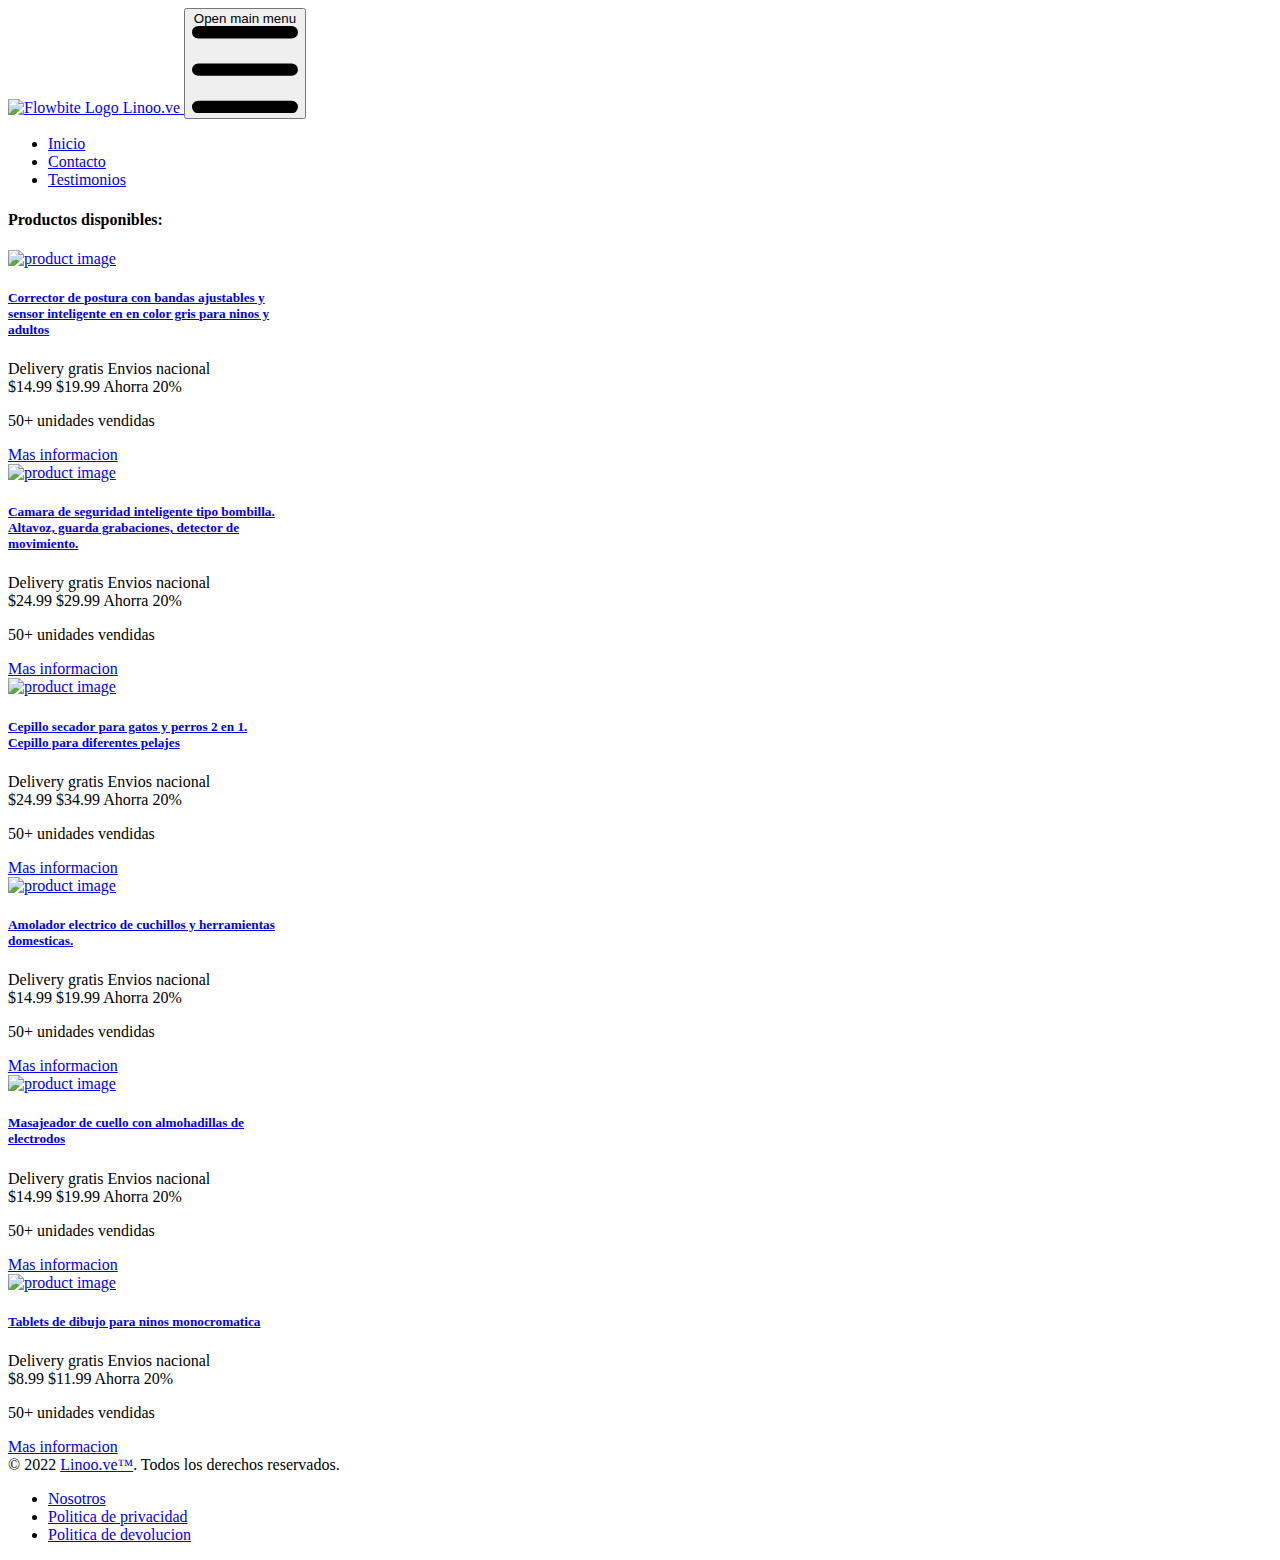
==== index.html @ f4a930b3 "v1 prototype linoove.com" ====
<!DOCTYPE html>
<html lang="en">
  <head>
    <meta charset="UTF-8" />
    <meta http-equiv="X-UA-Compatible" content="IE=edge" />
    <meta name="viewport" content="width=device-width, initial-scale=1.0" />
    <title>Linoo.ve | Tienda Online en Venezuela</title>

    <!--
    - favicon
  -->
    <link
      rel="shortcut icon"
      href="./assets/images/logo/favicon.ico"
      type="image/x-icon"
    />

    <!--
    - google font link
  -->
    <link rel="preconnect" href="https://fonts.googleapis.com" />
    <link rel="preconnect" href="https://fonts.gstatic.com" crossorigin />
    <link
      href="https://fonts.googleapis.com/css2?family=Poppins:wght@300;400;500;600;700;800;900&display=swap"
      rel="stylesheet"
    />
  </head>
  <body>
    <header>
      <nav class="bg-white border-gray-200 dark:bg-gray-900">
        <div
          class="max-w-screen-xl flex flex-wrap items-center justify-between mx-auto p-4"
        >
          <a
            href="https://flowbite.com/"
            class="flex items-center space-x-3 rtl:space-x-reverse"
          >
            <img
              src="assets/images/logo/logo_letters.png"
              class="h-5"
              alt="Flowbite Logo"
            />
            <span
              class="self-center text-2xl font-semibold whitespace-nowrap dark:text-white"
              >Linoo.ve</span
            >
          </a>
          <button
            data-collapse-toggle="navbar-default"
            type="button"
            class="inline-flex items-center p-2 w-10 h-10 justify-center text-sm text-gray-500 rounded-lg md:hidden hover:bg-gray-100 focus:outline-none focus:ring-2 focus:ring-gray-200 dark:text-gray-400 dark:hover:bg-gray-700 dark:focus:ring-gray-600"
            aria-controls="navbar-default"
            aria-expanded="false"
          >
            <span class="sr-only">Open main menu</span>
            <svg
              class="w-5 h-5"
              aria-hidden="true"
              xmlns="http://www.w3.org/2000/svg"
              fill="none"
              viewBox="0 0 17 14"
            >
              <path
                stroke="currentColor"
                stroke-linecap="round"
                stroke-linejoin="round"
                stroke-width="2"
                d="M1 1h15M1 7h15M1 13h15"
              />
            </svg>
          </button>
          <div class="hidden w-full md:block md:w-auto" id="navbar-default">
            <ul
              class="font-medium flex flex-col p-4 md:p-0 mt-4 border border-gray-100 rounded-lg bg-gray-50 md:flex-row md:space-x-8 rtl:space-x-reverse md:mt-0 md:border-0 md:bg-white dark:bg-gray-800 md:dark:bg-gray-900 dark:border-gray-700"
            >
              <li>
                <a
                  href="#"
                  class="block py-2 px-3 text-white bg-blue-700 rounded md:bg-transparent md:text-blue-700 md:p-0 dark:text-white md:dark:text-blue-500"
                  aria-current="page"
                  >Inicio</a
                >
              </li>
              <li>
                <a
                  href="#"
                  class="block py-2 px-3 text-gray-900 rounded hover:bg-gray-100 md:hover:bg-transparent md:border-0 md:hover:text-blue-700 md:p-0 dark:text-white md:dark:hover:text-blue-500 dark:hover:bg-gray-700 dark:hover:text-white md:dark:hover:bg-transparent"
                  >Contacto</a
                >
              </li>
              <li>
                <a
                  href="#"
                  class="block py-2 px-3 text-gray-900 rounded hover:bg-gray-100 md:hover:bg-transparent md:border-0 md:hover:text-blue-700 md:p-0 dark:text-white md:dark:hover:text-blue-500 dark:hover:bg-gray-700 dark:hover:text-white md:dark:hover:bg-transparent"
                  >Testimonios</a
                >
              </li>
            </ul>
          </div>
        </div>
      </nav>
    </header>

    <div content>
      <div
        class="max-w-screen-xl flex flex-wrap items-center justify-between mx-auto mt-5 px-4"
      >
        <h4 class="text-2xl text-black font-bold">Productos disponibles:</h4>
      </div>
      <div class="flex flex-wrap justify-center">
        <div
          class="w-full flex p-1 max-w-sm m-4 bg-white border border-gray-200 rounded-lg shadow dark:bg-gray-800 dark:border-gray-700"
        >
          <div class="my-auto px-1" image>
            <a href="#">
              <img
                class="rounded-t-lg"
                src="assets/images/products/banda_bg.png"
                alt="product image"
                width="120"
              />
            </a>
          </div>

          <div class="" content>
            <a href="#">
              <h5
                class="text-sm font-semibold tracking-tight text-gray-900 dark:text-white"
                style="
                  max-width: 270px;
                  max-height: 62px;
                  overflow: hidden;
                  text-overflow: ellipsis;
                  white-space: normal;
                "
              >
                Corrector de postura con bandas ajustables y sensor inteligente
                en en color gris para ninos y adultos
              </h5>
            </a>

            <div class="my-1" badgets>
              <span
                class="bg-blue-100 text-blue-800 text-xs font-medium px-2.5 py-0.5 rounded dark:bg-blue-900 dark:text-blue-300"
                >Delivery gratis</span
              >
              <span
                class="bg-gray-100 text-gray-800 text-xs font-medium px-2.5 py-0.5 rounded dark:bg-gray-700 dark:text-gray-300"
                >Envios nacional</span
              >
            </div>

            <div class="flex items-center justify-between my-1" prices>
              <div>
                <span class="text-2xl font-bold text-gray-900 dark:text-white"
                  >$14.99</span
                >
                <span
                  class="text-xs text-decoration-line: line-through text-gray-900 dark:text-white"
                  >$19.99</span
                >
                <span
                  class="bg-green-100 text-green-800 text-xs font-medium me-2 px-2.5 py-0.5 rounded dark:bg-green-900 dark:text-green-300"
                  >Ahorra 20%</span
                >
              </div>
            </div>
            <p class="text-xs text-gray-900 dark:text-white">
              50+ unidades vendidas
            </p>
            <div class="my-2" cta>
              <a
                href="#"
                class="text-black text-xs px-3 py-1.5 bg-yellow-300 rounded-lg hover:bg-yellow-300"
                >Mas informacion</a
              >
            </div>
          </div>
        </div>
        <div
          class="w-full flex p-1 max-w-sm m-4 bg-white border border-gray-200 rounded-lg shadow dark:bg-gray-800 dark:border-gray-700"
        >
          <div class="my-auto px-1" image>
            <a href="#">
              <img
                class="rounded-t-lg"
                src="assets/images/products/camara_bombillo_bg_.png"
                alt="product image"
                width="120"
              />
            </a>
          </div>

          <div class="" content>
            <a href="#">
              <h5
                class="text-sm font-semibold tracking-tight text-gray-900 dark:text-white"
                style="
                  max-width: 270px;
                  max-height: 62px;
                  overflow: hidden;
                  text-overflow: ellipsis;
                  white-space: normal;
                "
              >
                Camara de seguridad inteligente tipo bombilla. Altavoz, guarda
                grabaciones, detector de movimiento.
              </h5>
            </a>

            <div class="my-1" badgets>
              <span
                class="bg-blue-100 text-blue-800 text-xs font-medium px-2.5 py-0.5 rounded dark:bg-blue-900 dark:text-blue-300"
                >Delivery gratis</span
              >
              <span
                class="bg-gray-100 text-gray-800 text-xs font-medium px-2.5 py-0.5 rounded dark:bg-gray-700 dark:text-gray-300"
                >Envios nacional</span
              >
            </div>

            <div class="flex items-center justify-between my-1" prices>
              <div>
                <span class="text-2xl font-bold text-gray-900 dark:text-white"
                  >$24.99</span
                >
                <span
                  class="text-xs text-decoration-line: line-through text-gray-900 dark:text-white"
                  >$29.99</span
                >
                <span
                  class="bg-green-100 text-green-800 text-xs font-medium me-2 px-2.5 py-0.5 rounded dark:bg-green-900 dark:text-green-300"
                  >Ahorra 20%</span
                >
              </div>
            </div>
            <p class="text-xs text-gray-900 dark:text-white">
              50+ unidades vendidas
            </p>
            <div class="my-2" cta>
              <a
                href="#"
                class="text-black text-xs px-3 py-1.5 bg-yellow-300 rounded-lg hover:bg-yellow-300"
                >Mas informacion</a
              >
            </div>
          </div>
        </div>
        <div
          class="w-full flex p-1 max-w-sm m-4 bg-white border border-gray-200 rounded-lg shadow dark:bg-gray-800 dark:border-gray-700"
        >
          <div class="my-auto px-1" image>
            <a href="#">
              <img
                class="rounded-t-lg"
                src="assets/images/products/secador_bg_.png"
                alt="product image"
                width="120"
              />
            </a>
          </div>

          <div class="" content>
            <a href="#">
              <h5
                class="text-sm font-semibold tracking-tight text-gray-900 dark:text-white"
                style="
                  max-width: 270px;
                  max-height: 62px;
                  overflow: hidden;
                  text-overflow: ellipsis;
                  white-space: normal;
                "
              >
                Cepillo secador para gatos y perros 2 en 1. Cepillo para
                diferentes pelajes
              </h5>
            </a>

            <div class="my-1" badgets>
              <span
                class="bg-blue-100 text-blue-800 text-xs font-medium px-2.5 py-0.5 rounded dark:bg-blue-900 dark:text-blue-300"
                >Delivery gratis</span
              >
              <span
                class="bg-gray-100 text-gray-800 text-xs font-medium px-2.5 py-0.5 rounded dark:bg-gray-700 dark:text-gray-300"
                >Envios nacional</span
              >
            </div>

            <div class="flex items-center justify-between my-1" prices>
              <div>
                <span class="text-2xl font-bold text-gray-900 dark:text-white"
                  >$24.99</span
                >
                <span
                  class="text-xs text-decoration-line: line-through text-gray-900 dark:text-white"
                  >$34.99</span
                >
                <span
                  class="bg-green-100 text-green-800 text-xs font-medium me-2 px-2.5 py-0.5 rounded dark:bg-green-900 dark:text-green-300"
                  >Ahorra 20%</span
                >
              </div>
            </div>
            <p class="text-xs text-gray-900 dark:text-white">
              50+ unidades vendidas
            </p>
            <div class="my-2" cta>
              <a
                href="#"
                class="text-black text-xs px-3 py-1.5 bg-yellow-300 rounded-lg hover:bg-yellow-300"
                >Mas informacion</a
              >
            </div>
          </div>
        </div>
        <div
          class="w-full flex p-1 max-w-sm m-4 bg-white border border-gray-200 rounded-lg shadow dark:bg-gray-800 dark:border-gray-700"
        >
          <div class="my-auto px-1" image>
            <a href="#">
              <img
                class="rounded-t-lg"
                src="assets/images/products/amolador_.png"
                alt="product image"
                width="120"
              />
            </a>
          </div>

          <div class="" content>
            <a href="#">
              <h5
                class="text-sm font-semibold tracking-tight text-gray-900 dark:text-white"
                style="
                  max-width: 270px;
                  max-height: 62px;
                  overflow: hidden;
                  text-overflow: ellipsis;
                  white-space: normal;
                "
              >
                Amolador electrico de cuchillos y herramientas domesticas.
              </h5>
            </a>

            <div class="my-1" badgets>
              <span
                class="bg-blue-100 text-blue-800 text-xs font-medium px-2.5 py-0.5 rounded dark:bg-blue-900 dark:text-blue-300"
                >Delivery gratis</span
              >
              <span
                class="bg-gray-100 text-gray-800 text-xs font-medium px-2.5 py-0.5 rounded dark:bg-gray-700 dark:text-gray-300"
                >Envios nacional</span
              >
            </div>

            <div class="flex items-center justify-between my-1" prices>
              <div>
                <span class="text-2xl font-bold text-gray-900 dark:text-white"
                  >$14.99</span
                >
                <span
                  class="text-xs text-decoration-line: line-through text-gray-900 dark:text-white"
                  >$19.99</span
                >
                <span
                  class="bg-green-100 text-green-800 text-xs font-medium me-2 px-2.5 py-0.5 rounded dark:bg-green-900 dark:text-green-300"
                  >Ahorra 20%</span
                >
              </div>
            </div>
            <p class="text-xs text-gray-900 dark:text-white">
              50+ unidades vendidas
            </p>
            <div class="my-2" cta>
              <a
                href="#"
                class="text-black text-xs px-3 py-1.5 bg-yellow-300 rounded-lg hover:bg-yellow-300"
                >Mas informacion</a
              >
            </div>
          </div>
        </div>
        <div
          class="w-full flex p-1 max-w-sm m-4 bg-white border border-gray-200 rounded-lg shadow dark:bg-gray-800 dark:border-gray-700"
        >
          <div class="my-auto px-1" image>
            <a href="#">
              <img
                class="rounded-t-lg"
                src="assets/images/products/aliba_massager-bg_.png"
                alt="product image"
                width="120"
              />
            </a>
          </div>

          <div class="" content>
            <a href="#">
              <h5
                class="text-sm font-semibold tracking-tight text-gray-900 dark:text-white"
                style="
                  max-width: 270px;
                  max-height: 62px;
                  overflow: hidden;
                  text-overflow: ellipsis;
                  white-space: normal;
                "
              >
                Masajeador de cuello con almohadillas de electrodos
              </h5>
            </a>

            <div class="my-1" badgets>
              <span
                class="bg-blue-100 text-blue-800 text-xs font-medium px-2.5 py-0.5 rounded dark:bg-blue-900 dark:text-blue-300"
                >Delivery gratis</span
              >
              <span
                class="bg-gray-100 text-gray-800 text-xs font-medium px-2.5 py-0.5 rounded dark:bg-gray-700 dark:text-gray-300"
                >Envios nacional</span
              >
            </div>

            <div class="flex items-center justify-between my-1" prices>
              <div>
                <span class="text-2xl font-bold text-gray-900 dark:text-white"
                  >$14.99</span
                >
                <span
                  class="text-xs text-decoration-line: line-through text-gray-900 dark:text-white"
                  >$19.99</span
                >
                <span
                  class="bg-green-100 text-green-800 text-xs font-medium me-2 px-2.5 py-0.5 rounded dark:bg-green-900 dark:text-green-300"
                  >Ahorra 20%</span
                >
              </div>
            </div>
            <p class="text-xs text-gray-900 dark:text-white">
              50+ unidades vendidas
            </p>
            <div class="my-2" cta>
              <a
                href="#"
                class="text-black text-xs px-3 py-1.5 bg-yellow-300 rounded-lg hover:bg-yellow-300"
                >Mas informacion</a
              >
            </div>
          </div>
        </div>
        <div
          class="w-full flex p-1 max-w-sm m-4 bg-white border border-gray-200 rounded-lg shadow dark:bg-gray-800 dark:border-gray-700"
        >
          <div class="my-auto px-1" image>
            <a href="#">
              <img
                class="rounded-t-lg"
                src="assets/images/products/tablets_color_bg_.png"
                alt="product image"
                width="120"
              />
            </a>
          </div>

          <div class="" content>
            <a href="#">
              <h5
                class="text-sm font-semibold tracking-tight text-gray-900 dark:text-white"
                style="
                  max-width: 270px;
                  max-height: 62px;
                  overflow: hidden;
                  text-overflow: ellipsis;
                  white-space: normal;
                "
              >
                Tablets de dibujo para ninos monocromatica
              </h5>
            </a>

            <div class="my-1" badgets>
              <span
                class="bg-blue-100 text-blue-800 text-xs font-medium px-2.5 py-0.5 rounded dark:bg-blue-900 dark:text-blue-300"
                >Delivery gratis</span
              >
              <span
                class="bg-gray-100 text-gray-800 text-xs font-medium px-2.5 py-0.5 rounded dark:bg-gray-700 dark:text-gray-300"
                >Envios nacional</span
              >
            </div>

            <div class="flex items-center justify-between my-1" prices>
              <div>
                <span class="text-2xl font-bold text-gray-900 dark:text-white"
                  >$8.99</span
                >
                <span
                  class="text-xs text-decoration-line: line-through text-gray-900 dark:text-white"
                  >$11.99</span
                >
                <span
                  class="bg-green-100 text-green-800 text-xs font-medium me-2 px-2.5 py-0.5 rounded dark:bg-green-900 dark:text-green-300"
                  >Ahorra 20%</span
                >
              </div>
            </div>
            <p class="text-xs text-gray-900 dark:text-white">
              50+ unidades vendidas
            </p>
            <div class="my-2" cta>
              <a
                href="#"
                class="text-black text-xs px-3 py-1.5 bg-yellow-300 rounded-lg hover:bg-yellow-300"
                >Mas informacion</a
              >
            </div>
          </div>
        </div>
      </div>
    </div>

    <footer class="bg-white rounded-lg shadow m-4 dark:bg-gray-800">
      <div
        class="w-full mx-auto max-w-screen-xl p-4 md:flex md:items-center md:justify-between"
      >
        <span class="text-sm text-gray-500 sm:text-center dark:text-gray-400"
          >© 2022
          <a href="https://flowbite.com/" class="hover:underline">Linoo.ve™</a>.
          Todos los derechos reservados.
        </span>
        <ul
          class="flex flex-wrap items-center mt-3 text-sm font-medium text-gray-500 dark:text-gray-400 sm:mt-0"
        >
          <li>
            <a href="#" class="hover:underline me-4 md:me-6">Nosotros</a>
          </li>
          <li>
            <a href="#" class="hover:underline me-4 md:me-6"
              >Politica de privacidad</a
            >
          </li>
          <li>
            <a href="#" class="hover:underline me-4 md:me-6"
              >Politica de devolucion</a
            >
          </li>
        </ul>
      </div>
    </footer>

    <!--
    - custom js link
  -->
    <script src="./assets/js/script.js"></script>
    <script src="https://cdn.tailwindcss.com"></script>
    <script src="https://cdn.jsdelivr.net/npm/flowbite@2.4.1/dist/flowbite.min.js"></script>
    <link
      href="https://cdn.jsdelivr.net/npm/flowbite@2.4.1/dist/flowbite.min.css"
      rel="stylesheet"
    />
  </body>
</html>
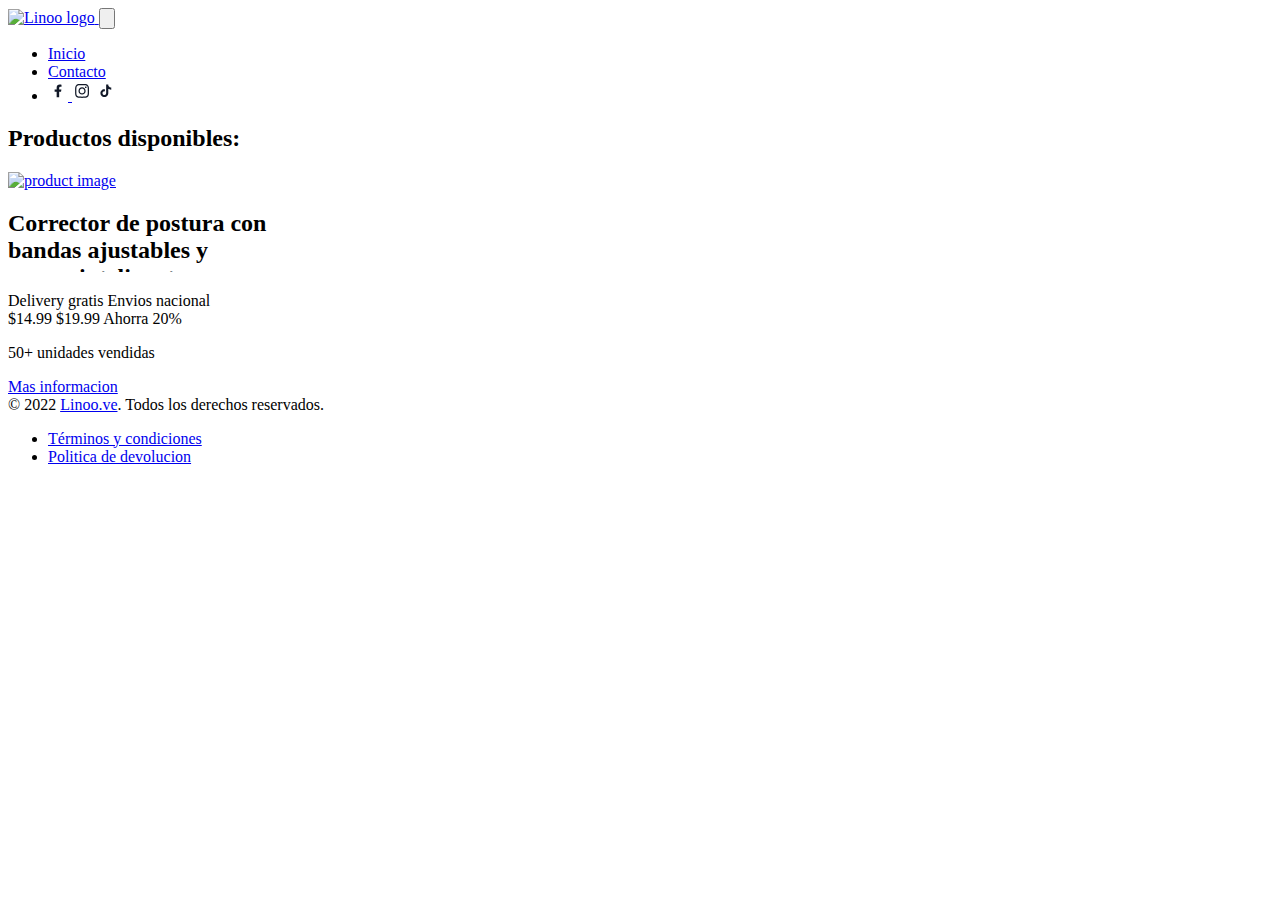
==== commit 5258acbf: "V1: Finish sale page template, add t&c and product warranties pages, add loading skeleton with css" ====
--- a/index.html
+++ b/index.html
@@ -5,15 +5,6 @@
     <meta http-equiv="X-UA-Compatible" content="IE=edge" />
     <meta name="viewport" content="width=device-width, initial-scale=1.0" />
     <title>Linoo.ve | Tienda Online en Venezuela</title>
-
-    <!--
-    - favicon
-  -->
-    <link
-      rel="shortcut icon"
-      href="./assets/images/logo/favicon.ico"
-      type="image/x-icon"
-    />
 
     <!--
     - google font link
@@ -31,20 +22,15 @@
         <div
           class="max-w-screen-xl flex flex-wrap items-center justify-between mx-auto p-4"
         >
-          <a
-            href="https://flowbite.com/"
-            class="flex items-center space-x-3 rtl:space-x-reverse"
-          >
+          <!-- logo -->
+          <a href="/" class="flex items-center space-x-3 rtl:space-x-reverse">
             <img
-              src="assets/images/logo/logo_letters.png"
+              src="https://scontent.fccs10-1.fna.fbcdn.net/v/t39.30808-6/450692278_485737174150841_1643186402519871560_n.jpg?stp=cp0_dst-jpg&_nc_cat=101&ccb=1-7&_nc_sid=127cfc&_nc_ohc=oYuzrKq-YZMQ7kNvgGIhjiB&_nc_ht=scontent.fccs10-1.fna&oh=00_AYDCMJZ0WfYRRlW9KRM4dMqp8yd5pve9bhNc6DuuOcKySA&oe=6695BC8B"
               class="h-5"
-              alt="Flowbite Logo"
+              alt="Linoo logo"
             />
-            <span
-              class="self-center text-2xl font-semibold whitespace-nowrap dark:text-white"
-              >Linoo.ve</span
-            >
           </a>
+          <!-- burger menu button -->
           <button
             data-collapse-toggle="navbar-default"
             type="button"
@@ -52,7 +38,6 @@
             aria-controls="navbar-default"
             aria-expanded="false"
           >
-            <span class="sr-only">Open main menu</span>
             <svg
               class="w-5 h-5"
               aria-hidden="true"
@@ -70,12 +55,13 @@
             </svg>
           </button>
           <div class="hidden w-full md:block md:w-auto" id="navbar-default">
+            <!-- menu links -->
             <ul
-              class="font-medium flex flex-col p-4 md:p-0 mt-4 border border-gray-100 rounded-lg bg-gray-50 md:flex-row md:space-x-8 rtl:space-x-reverse md:mt-0 md:border-0 md:bg-white dark:bg-gray-800 md:dark:bg-gray-900 dark:border-gray-700"
+              class="font-medium flex flex-col p-4 md:p-0 mt-4 border border-gray-100 rounded-lg bg-gray-50 md:flex-row md:space-x-4 rtl:space-x-reverse md:mt-0 md:border-0 md:bg-white dark:bg-gray-800 md:dark:bg-gray-900 dark:border-gray-700"
             >
               <li>
                 <a
-                  href="#"
+                  href="/"
                   class="block py-2 px-3 text-white bg-blue-700 rounded md:bg-transparent md:text-blue-700 md:p-0 dark:text-white md:dark:text-blue-500"
                   aria-current="page"
                   >Inicio</a
@@ -83,17 +69,72 @@
               </li>
               <li>
                 <a
-                  href="#"
+                  href="https://api.whatsapp.com/send?phone=584127111473"
                   class="block py-2 px-3 text-gray-900 rounded hover:bg-gray-100 md:hover:bg-transparent md:border-0 md:hover:text-blue-700 md:p-0 dark:text-white md:dark:hover:text-blue-500 dark:hover:bg-gray-700 dark:hover:text-white md:dark:hover:bg-transparent"
                   >Contacto</a
                 >
               </li>
+              <!-- social media links -->
               <li>
-                <a
-                  href="#"
-                  class="block py-2 px-3 text-gray-900 rounded hover:bg-gray-100 md:hover:bg-transparent md:border-0 md:hover:text-blue-700 md:p-0 dark:text-white md:dark:hover:text-blue-500 dark:hover:bg-gray-700 dark:hover:text-white md:dark:hover:bg-transparent"
-                  >Testimonios</a
-                >
+                <div class="flex mt-4 space-x-2 sm:justify-center sm:mt-0">
+                  <!-- facebook -->
+                  <a
+                    href="https://www.facebook.com/profile.php?id=100083303199245"
+                    target="_blank"
+                    class="p-2 rounded-lg flex items-center border border-gray-300 justify-center transition-all duration-500 hover:border-gray-100 hover:bg-gray-100"
+                  >
+                    <svg
+                      xmlns="http://www.w3.org/2000/svg"
+                      width="20"
+                      height="20"
+                      viewBox="0 0 71 72"
+                      fill="none"
+                    >
+                      <path
+                        d="M46.4233 38.6403L47.7279 30.3588H39.6917V24.9759C39.6917 22.7114 40.8137 20.4987 44.4013 20.4987H48.1063V13.4465C45.9486 13.1028 43.7685 12.9168 41.5834 12.8901C34.9692 12.8901 30.651 16.8626 30.651 24.0442V30.3588H23.3193V38.6403H30.651V58.671H39.6917V38.6403H46.4233Z"
+                        fill="#111827"
+                      />
+                    </svg>
+                  </a>
+
+                  <!-- instagram -->
+                  <a
+                    href="https://www.instagram.com/linoo.ve/"
+                    target="_blank"
+                    class="p-2 rounded-lg flex items-center border border-gray-300 justify-center transition-all duration-500 hover:border-gray-100 hover:bg-gray-100"
+                  >
+                    <svg
+                      xmlns="http://www.w3.org/2000/svg"
+                      width="20"
+                      height="20"
+                      viewBox="0 0 71 72"
+                      fill="none"
+                    >
+                      <path
+                        d="M27.3762 35.7808C27.3762 31.1786 31.1083 27.4468 35.7132 27.4468C40.3182 27.4468 44.0522 31.1786 44.0522 35.7808C44.0522 40.383 40.3182 44.1148 35.7132 44.1148C31.1083 44.1148 27.3762 40.383 27.3762 35.7808ZM22.8683 35.7808C22.8683 42.8708 28.619 48.618 35.7132 48.618C42.8075 48.618 48.5581 42.8708 48.5581 35.7808C48.5581 28.6908 42.8075 22.9436 35.7132 22.9436C28.619 22.9436 22.8683 28.6908 22.8683 35.7808ZM46.0648 22.4346C46.0646 23.0279 46.2404 23.608 46.5701 24.1015C46.8997 24.595 47.3684 24.9797 47.9168 25.2069C48.4652 25.4342 49.0688 25.4939 49.6511 25.3784C50.2334 25.2628 50.7684 24.9773 51.1884 24.5579C51.6084 24.1385 51.8945 23.6041 52.0105 23.0222C52.1266 22.4403 52.0674 21.8371 51.8404 21.2888C51.6134 20.7406 51.2289 20.2719 50.7354 19.942C50.2418 19.6122 49.6615 19.436 49.0679 19.4358H49.0667C48.2708 19.4361 47.5077 19.7522 46.9449 20.3144C46.3821 20.8767 46.0655 21.6392 46.0648 22.4346ZM25.6072 56.1302C23.1683 56.0192 21.8427 55.6132 20.9618 55.2702C19.7939 54.8158 18.9606 54.2746 18.0845 53.4002C17.2083 52.5258 16.666 51.6938 16.2133 50.5266C15.8699 49.6466 15.4637 48.3214 15.3528 45.884C15.2316 43.2488 15.2073 42.4572 15.2073 35.781C15.2073 29.1048 15.2336 28.3154 15.3528 25.678C15.4639 23.2406 15.8731 21.918 16.2133 21.0354C16.668 19.8682 17.2095 19.0354 18.0845 18.1598C18.9594 17.2842 19.7919 16.7422 20.9618 16.2898C21.8423 15.9466 23.1683 15.5406 25.6072 15.4298C28.244 15.3086 29.036 15.2844 35.7132 15.2844C42.3904 15.2844 43.1833 15.3106 45.8223 15.4298C48.2612 15.5408 49.5846 15.9498 50.4677 16.2898C51.6356 16.7422 52.4689 17.2854 53.345 18.1598C54.2211 19.0342 54.7615 19.8682 55.2161 21.0354C55.5595 21.9154 55.9658 23.2406 56.0767 25.678C56.1979 28.3154 56.2221 29.1048 56.2221 35.781C56.2221 42.4572 56.1979 43.2466 56.0767 45.884C55.9656 48.3214 55.5573 49.6462 55.2161 50.5266C54.7615 51.6938 54.2199 52.5266 53.345 53.4002C52.4701 54.2738 51.6356 54.8158 50.4677 55.2702C49.5872 55.6134 48.2612 56.0194 45.8223 56.1302C43.1855 56.2514 42.3934 56.2756 35.7132 56.2756C29.033 56.2756 28.2432 56.2514 25.6072 56.1302ZM25.4001 10.9322C22.7371 11.0534 20.9174 11.4754 19.3282 12.0934C17.6824 12.7316 16.2892 13.5878 14.897 14.977C13.5047 16.3662 12.6502 17.7608 12.0116 19.4056C11.3933 20.9948 10.971 22.8124 10.8497 25.4738C10.7265 28.1394 10.6982 28.9916 10.6982 35.7808C10.6982 42.57 10.7265 43.4222 10.8497 46.0878C10.971 48.7494 11.3933 50.5668 12.0116 52.156C12.6502 53.7998 13.5049 55.196 14.897 56.5846C16.289 57.9732 17.6824 58.8282 19.3282 59.4682C20.9204 60.0862 22.7371 60.5082 25.4001 60.6294C28.0687 60.7506 28.92 60.7808 35.7132 60.7808C42.5065 60.7808 43.3592 60.7526 46.0264 60.6294C48.6896 60.5082 50.5081 60.0862 52.0983 59.4682C53.7431 58.8282 55.1373 57.9738 56.5295 56.5846C57.9218 55.1954 58.7745 53.7998 59.4149 52.156C60.0332 50.5668 60.4575 48.7492 60.5768 46.0878C60.698 43.4202 60.7262 42.57 60.7262 35.7808C60.7262 28.9916 60.698 28.1394 60.5768 25.4738C60.4555 22.8122 60.0332 20.9938 59.4149 19.4056C58.7745 17.7618 57.9196 16.3684 56.5295 14.977C55.1395 13.5856 53.7431 12.7316 52.1003 12.0934C50.5081 11.4754 48.6894 11.0514 46.0284 10.9322C43.3612 10.811 42.5085 10.7808 35.7152 10.7808C28.922 10.7808 28.0687 10.809 25.4001 10.9322Z"
+                        fill="#111827"
+                      /></svg
+                  ></a>
+
+                  <!-- tiktok -->
+                  <a
+                    href="https://www.tiktok.com/@linoo.ve"
+                    target="_blank"
+                    class="p-2 rounded-lg flex items-center border border-gray-300 justify-center transition-all duration-500 hover:border-gray-100 hover:bg-gray-100"
+                  >
+                    <svg
+                      xmlns="http://www.w3.org/2000/svg"
+                      width="20"
+                      height="20"
+                      viewBox="0 0 72 72"
+                      fill="none"
+                    >
+                      <path
+                        d="M50.0783 22.6244C49.7746 22.4674 49.4789 22.2953 49.1924 22.1088C48.3592 21.5579 47.5952 20.9089 46.9171 20.1756C45.2202 18.2341 44.5864 16.2644 44.353 14.8853H44.3624C44.1674 13.7406 44.248 13 44.2602 13H36.5314V42.8856C36.5314 43.2869 36.5314 43.6834 36.5146 44.0753C36.5146 44.1241 36.5099 44.1691 36.5071 44.2216C36.5071 44.2431 36.5071 44.2656 36.5024 44.2881C36.5024 44.2938 36.5024 44.2994 36.5024 44.305C36.4209 45.3773 36.0772 46.4131 35.5014 47.3214C34.9257 48.2297 34.1355 48.9825 33.2005 49.5138C32.226 50.0681 31.1238 50.359 30.0027 50.3575C26.4017 50.3575 23.4833 47.4213 23.4833 43.795C23.4833 40.1688 26.4017 37.2325 30.0027 37.2325C30.6843 37.2319 31.3618 37.3391 32.0099 37.5503L32.0192 29.6809C30.0518 29.4268 28.053 29.5832 26.149 30.1402C24.245 30.6972 22.477 31.6427 20.9567 32.9172C19.6246 34.0746 18.5047 35.4557 17.6474 36.9981C17.3211 37.5606 16.0902 39.8209 15.9411 43.4894C15.8474 45.5716 16.4727 47.7288 16.7708 48.6203V48.6391C16.9583 49.1641 17.6849 50.9556 18.8689 52.4659C19.8237 53.6774 20.9518 54.7417 22.2167 55.6244V55.6056L22.2355 55.6244C25.9771 58.1669 30.1255 58 30.1255 58C30.8436 57.9709 33.2492 58 35.9811 56.7053C39.0111 55.27 40.7361 53.1316 40.7361 53.1316C41.8381 51.8538 42.7144 50.3977 43.3274 48.8256C44.0267 46.9872 44.2602 44.7822 44.2602 43.9009V28.0459C44.3539 28.1022 45.6027 28.9281 45.6027 28.9281C45.6027 28.9281 47.4017 30.0813 50.2086 30.8322C52.2224 31.3666 54.9355 31.4791 54.9355 31.4791V23.8066C53.9849 23.9097 52.0546 23.6097 50.0783 22.6244Z"
+                        fill="#111827"
+                      /></svg
+                  ></a>
+                </div>
               </li>
             </ul>
           </div>
@@ -102,29 +143,33 @@
     </header>
 
     <div content>
+      <!-- products available title -->
       <div
         class="max-w-screen-xl flex flex-wrap items-center justify-between mx-auto mt-5 px-4"
       >
-        <h4 class="text-2xl text-black font-bold">Productos disponibles:</h4>
-      </div>
-      <div class="flex flex-wrap justify-center">
-        <div
-          class="w-full flex p-1 max-w-sm m-4 bg-white border border-gray-200 rounded-lg shadow dark:bg-gray-800 dark:border-gray-700"
-        >
-          <div class="my-auto px-1" image>
-            <a href="#">
-              <img
-                class="rounded-t-lg"
-                src="assets/images/products/banda_bg.png"
-                alt="product image"
-                width="120"
-              />
-            </a>
-          </div>
-
-          <div class="" content>
-            <a href="#">
-              <h5
+        <h2 class="text-2xl text-gray-700 font-bold">Productos disponibles:</h2>
+        <!-- products -->
+        <div class="flex w-full flex-wrap justify-center">
+          <!-- Product card -->
+          <div
+            class="w-full flex p-1 max-w-sm m-4 bg-white border border-gray-200 rounded-lg shadow dark:bg-gray-800 dark:border-gray-700"
+          >
+            <!-- product image -->
+            <div class="my-auto px-1">
+              <a href="#">
+                <img
+                  class="rounded-t-lg"
+                  src="assets/images/products/banda_bg.png"
+                  alt="product image"
+                  width="120"
+                />
+              </a>
+            </div>
+
+            <!-- product content -->
+            <div>
+              <!-- title -->
+              <h2
                 class="text-sm font-semibold tracking-tight text-gray-900 dark:text-white"
                 style="
                   max-width: 270px;
@@ -137,386 +182,49 @@
                 Corrector de postura con bandas ajustables y sensor inteligente
                 en  en color gris para ninos y adultos
-              </h5>
-            </a>
-
-            <div class="my-1" badgets>
-              <span
-                class="bg-blue-100 text-blue-800 text-xs font-medium px-2.5 py-0.5 rounded dark:bg-blue-900 dark:text-blue-300"
-                >Delivery gratis</span
-              >
-              <span
-                class="bg-gray-100 text-gray-800 text-xs font-medium px-2.5 py-0.5 rounded dark:bg-gray-700 dark:text-gray-300"
-                >Envios nacional</span
-              >
-            </div>
-
-            <div class="flex items-center justify-between my-1" prices>
-              <div>
-                <span class="text-2xl font-bold text-gray-900 dark:text-white"
-                  >$14.99</span
-                >
+              </h2>
+
+              <!-- Free shipping -->
+              <div class="my-1" badgets>
                 <span
-                  class="text-xs text-decoration-line: line-through text-gray-900 dark:text-white"
-                  >$19.99</span
-                >
+                  class="bg-blue-100 text-blue-800 text-xs font-medium px-2.5 py-0.5 rounded dark:bg-blue-900 dark:text-blue-300"
+                  >Delivery gratis</span
+                >
+                <!-- national shipping -->
                 <span
-                  class="bg-green-100 text-green-800 text-xs font-medium me-2 px-2.5 py-0.5 rounded dark:bg-green-900 dark:text-green-300"
-                  >Ahorra 20%</span
+                  class="bg-gray-100 whitespace-nowrap text-gray-800 text-xs font-medium px-2.5 py-0.5 rounded dark:bg-gray-700 dark:text-gray-300"
+                  >Envios nacional</span
                 >
               </div>
-            </div>
-            <p class="text-xs text-gray-900 dark:text-white">
-              50+ unidades vendidas
-            </p>
-            <div class="my-2" cta>
-              <a
-                href="#"
-                class="text-black text-xs px-3 py-1.5 bg-yellow-300 rounded-lg hover:bg-yellow-300"
-                >Mas informacion</a
-              >
-            </div>
-          </div>
-        </div>
-        <div
-          class="w-full flex p-1 max-w-sm m-4 bg-white border border-gray-200 rounded-lg shadow dark:bg-gray-800 dark:border-gray-700"
-        >
-          <div class="my-auto px-1" image>
-            <a href="#">
-              <img
-                class="rounded-t-lg"
-                src="assets/images/products/camara_bombillo_bg_.png"
-                alt="product image"
-                width="120"
-              />
-            </a>
-          </div>
-
-          <div class="" content>
-            <a href="#">
-              <h5
-                class="text-sm font-semibold tracking-tight text-gray-900 dark:text-white"
-                style="
-                  max-width: 270px;
-                  max-height: 62px;
-                  overflow: hidden;
-                  text-overflow: ellipsis;
-                  white-space: normal;
-                "
-              >
-                Camara de seguridad inteligente tipo bombilla. Altavoz, guarda
-                grabaciones, detector de movimiento.
-              </h5>
-            </a>
-
-            <div class="my-1" badgets>
-              <span
-                class="bg-blue-100 text-blue-800 text-xs font-medium px-2.5 py-0.5 rounded dark:bg-blue-900 dark:text-blue-300"
-                >Delivery gratis</span
-              >
-              <span
-                class="bg-gray-100 text-gray-800 text-xs font-medium px-2.5 py-0.5 rounded dark:bg-gray-700 dark:text-gray-300"
-                >Envios nacional</span
-              >
-            </div>
-
-            <div class="flex items-center justify-between my-1" prices>
-              <div>
-                <span class="text-2xl font-bold text-gray-900 dark:text-white"
-                  >$24.99</span
-                >
-                <span
-                  class="text-xs text-decoration-line: line-through text-gray-900 dark:text-white"
-                  >$29.99</span
-                >
-                <span
-                  class="bg-green-100 text-green-800 text-xs font-medium me-2 px-2.5 py-0.5 rounded dark:bg-green-900 dark:text-green-300"
-                  >Ahorra 20%</span
-                >
+
+              <!-- prices and discounts -->
+              <div class="flex items-center justify-between my-1" prices>
+                <div>
+                  <span class="text-2xl font-bold text-gray-900 dark:text-white"
+                    >$14.99</span
+                  >
+                  <span
+                    class="text-xs text-decoration-line: line-through text-gray-900 dark:text-white"
+                    >$19.99</span
+                  >
+                  <span
+                    class="bg-green-100 whitespace-nowrap text-green-800 text-xs font-medium me-2 px-2.5 py-0.5 rounded dark:bg-green-900 dark:text-green-300"
+                    >Ahorra 20%</span
+                  >
+                </div>
               </div>
-            </div>
-            <p class="text-xs text-gray-900 dark:text-white">
-              50+ unidades vendidas
-            </p>
-            <div class="my-2" cta>
-              <a
-                href="#"
-                class="text-black text-xs px-3 py-1.5 bg-yellow-300 rounded-lg hover:bg-yellow-300"
-                >Mas informacion</a
-              >
-            </div>
-          </div>
-        </div>
-        <div
-          class="w-full flex p-1 max-w-sm m-4 bg-white border border-gray-200 rounded-lg shadow dark:bg-gray-800 dark:border-gray-700"
-        >
-          <div class="my-auto px-1" image>
-            <a href="#">
-              <img
-                class="rounded-t-lg"
-                src="assets/images/products/secador_bg_.png"
-                alt="product image"
-                width="120"
-              />
-            </a>
-          </div>
-
-          <div class="" content>
-            <a href="#">
-              <h5
-                class="text-sm font-semibold tracking-tight text-gray-900 dark:text-white"
-                style="
-                  max-width: 270px;
-                  max-height: 62px;
-                  overflow: hidden;
-                  text-overflow: ellipsis;
-                  white-space: normal;
-                "
-              >
-                Cepillo secador para gatos y perros 2 en 1. Cepillo para
-                diferentes pelajes
-              </h5>
-            </a>
-
-            <div class="my-1" badgets>
-              <span
-                class="bg-blue-100 text-blue-800 text-xs font-medium px-2.5 py-0.5 rounded dark:bg-blue-900 dark:text-blue-300"
-                >Delivery gratis</span
-              >
-              <span
-                class="bg-gray-100 text-gray-800 text-xs font-medium px-2.5 py-0.5 rounded dark:bg-gray-700 dark:text-gray-300"
-                >Envios nacional</span
-              >
-            </div>
-
-            <div class="flex items-center justify-between my-1" prices>
-              <div>
-                <span class="text-2xl font-bold text-gray-900 dark:text-white"
-                  >$24.99</span
-                >
-                <span
-                  class="text-xs text-decoration-line: line-through text-gray-900 dark:text-white"
-                  >$34.99</span
-                >
-                <span
-                  class="bg-green-100 text-green-800 text-xs font-medium me-2 px-2.5 py-0.5 rounded dark:bg-green-900 dark:text-green-300"
-                  >Ahorra 20%</span
+              <!-- units sold -->
+              <p class="text-xs text-gray-900 dark:text-white">
+                50+ unidades vendidas
+              </p>
+              <!-- button info -->
+              <div class="my-2">
+                <a
+                  href="#"
+                  class="text-black text-xs px-3 py-1.5 bg-yellow-300 rounded-lg hover:bg-yellow-300"
+                  >Mas informacion</a
                 >
               </div>
-            </div>
-            <p class="text-xs text-gray-900 dark:text-white">
-              50+ unidades vendidas
-            </p>
-            <div class="my-2" cta>
-              <a
-                href="#"
-                class="text-black text-xs px-3 py-1.5 bg-yellow-300 rounded-lg hover:bg-yellow-300"
-                >Mas informacion</a
-              >
-            </div>
-          </div>
-        </div>
-        <div
-          class="w-full flex p-1 max-w-sm m-4 bg-white border border-gray-200 rounded-lg shadow dark:bg-gray-800 dark:border-gray-700"
-        >
-          <div class="my-auto px-1" image>
-            <a href="#">
-              <img
-                class="rounded-t-lg"
-                src="assets/images/products/amolador_.png"
-                alt="product image"
-                width="120"
-              />
-            </a>
-          </div>
-
-          <div class="" content>
-            <a href="#">
-              <h5
-                class="text-sm font-semibold tracking-tight text-gray-900 dark:text-white"
-                style="
-                  max-width: 270px;
-                  max-height: 62px;
-                  overflow: hidden;
-                  text-overflow: ellipsis;
-                  white-space: normal;
-                "
-              >
-                Amolador electrico de cuchillos y herramientas domesticas.
-              </h5>
-            </a>
-
-            <div class="my-1" badgets>
-              <span
-                class="bg-blue-100 text-blue-800 text-xs font-medium px-2.5 py-0.5 rounded dark:bg-blue-900 dark:text-blue-300"
-                >Delivery gratis</span
-              >
-              <span
-                class="bg-gray-100 text-gray-800 text-xs font-medium px-2.5 py-0.5 rounded dark:bg-gray-700 dark:text-gray-300"
-                >Envios nacional</span
-              >
-            </div>
-
-            <div class="flex items-center justify-between my-1" prices>
-              <div>
-                <span class="text-2xl font-bold text-gray-900 dark:text-white"
-                  >$14.99</span
-                >
-                <span
-                  class="text-xs text-decoration-line: line-through text-gray-900 dark:text-white"
-                  >$19.99</span
-                >
-                <span
-                  class="bg-green-100 text-green-800 text-xs font-medium me-2 px-2.5 py-0.5 rounded dark:bg-green-900 dark:text-green-300"
-                  >Ahorra 20%</span
-                >
-              </div>
-            </div>
-            <p class="text-xs text-gray-900 dark:text-white">
-              50+ unidades vendidas
-            </p>
-            <div class="my-2" cta>
-              <a
-                href="#"
-                class="text-black text-xs px-3 py-1.5 bg-yellow-300 rounded-lg hover:bg-yellow-300"
-                >Mas informacion</a
-              >
-            </div>
-          </div>
-        </div>
-        <div
-          class="w-full flex p-1 max-w-sm m-4 bg-white border border-gray-200 rounded-lg shadow dark:bg-gray-800 dark:border-gray-700"
-        >
-          <div class="my-auto px-1" image>
-            <a href="#">
-              <img
-                class="rounded-t-lg"
-                src="assets/images/products/aliba_massager-bg_.png"
-                alt="product image"
-                width="120"
-              />
-            </a>
-          </div>
-
-          <div class="" content>
-            <a href="#">
-              <h5
-                class="text-sm font-semibold tracking-tight text-gray-900 dark:text-white"
-                style="
-                  max-width: 270px;
-                  max-height: 62px;
-                  overflow: hidden;
-                  text-overflow: ellipsis;
-                  white-space: normal;
-                "
-              >
-                Masajeador de cuello con almohadillas de electrodos
-              </h5>
-            </a>
-
-            <div class="my-1" badgets>
-              <span
-                class="bg-blue-100 text-blue-800 text-xs font-medium px-2.5 py-0.5 rounded dark:bg-blue-900 dark:text-blue-300"
-                >Delivery gratis</span
-              >
-              <span
-                class="bg-gray-100 text-gray-800 text-xs font-medium px-2.5 py-0.5 rounded dark:bg-gray-700 dark:text-gray-300"
-                >Envios nacional</span
-              >
-            </div>
-
-            <div class="flex items-center justify-between my-1" prices>
-              <div>
-                <span class="text-2xl font-bold text-gray-900 dark:text-white"
-                  >$14.99</span
-                >
-                <span
-                  class="text-xs text-decoration-line: line-through text-gray-900 dark:text-white"
-                  >$19.99</span
-                >
-                <span
-                  class="bg-green-100 text-green-800 text-xs font-medium me-2 px-2.5 py-0.5 rounded dark:bg-green-900 dark:text-green-300"
-                  >Ahorra 20%</span
-                >
-              </div>
-            </div>
-            <p class="text-xs text-gray-900 dark:text-white">
-              50+ unidades vendidas
-            </p>
-            <div class="my-2" cta>
-              <a
-                href="#"
-                class="text-black text-xs px-3 py-1.5 bg-yellow-300 rounded-lg hover:bg-yellow-300"
-                >Mas informacion</a
-              >
-            </div>
-          </div>
-        </div>
-        <div
-          class="w-full flex p-1 max-w-sm m-4 bg-white border border-gray-200 rounded-lg shadow dark:bg-gray-800 dark:border-gray-700"
-        >
-          <div class="my-auto px-1" image>
-            <a href="#">
-              <img
-                class="rounded-t-lg"
-                src="assets/images/products/tablets_color_bg_.png"
-                alt="product image"
-                width="120"
-              />
-            </a>
-          </div>
-
-          <div class="" content>
-            <a href="#">
-              <h5
-                class="text-sm font-semibold tracking-tight text-gray-900 dark:text-white"
-                style="
-                  max-width: 270px;
-                  max-height: 62px;
-                  overflow: hidden;
-                  text-overflow: ellipsis;
-                  white-space: normal;
-                "
-              >
-                Tablets de dibujo para ninos monocromatica
-              </h5>
-            </a>
-
-            <div class="my-1" badgets>
-              <span
-                class="bg-blue-100 text-blue-800 text-xs font-medium px-2.5 py-0.5 rounded dark:bg-blue-900 dark:text-blue-300"
-                >Delivery gratis</span
-              >
-              <span
-                class="bg-gray-100 text-gray-800 text-xs font-medium px-2.5 py-0.5 rounded dark:bg-gray-700 dark:text-gray-300"
-                >Envios nacional</span
-              >
-            </div>
-
-            <div class="flex items-center justify-between my-1" prices>
-              <div>
-                <span class="text-2xl font-bold text-gray-900 dark:text-white"
-                  >$8.99</span
-                >
-                <span
-                  class="text-xs text-decoration-line: line-through text-gray-900 dark:text-white"
-                  >$11.99</span
-                >
-                <span
-                  class="bg-green-100 text-green-800 text-xs font-medium me-2 px-2.5 py-0.5 rounded dark:bg-green-900 dark:text-green-300"
-                  >Ahorra 20%</span
-                >
-              </div>
-            </div>
-            <p class="text-xs text-gray-900 dark:text-white">
-              50+ unidades vendidas
-            </p>
-            <div class="my-2" cta>
-              <a
-                href="#"
-                class="text-black text-xs px-3 py-1.5 bg-yellow-300 rounded-lg hover:bg-yellow-300"
-                >Mas informacion</a
-              >
             </div>
           </div>
         </div>
@@ -529,22 +237,19 @@
       >
         <span class="text-sm text-gray-500 sm:text-center dark:text-gray-400"
           >© 2022
-          <a href="https://flowbite.com/" class="hover:underline">Linoo.ve™</a>.
+          <a href="https://flowbite.com/" class="hover:underline">Linoo.ve</a>.
           Todos los derechos reservados.
         </span>
         <ul
           class="flex flex-wrap items-center mt-3 text-sm font-medium text-gray-500 dark:text-gray-400 sm:mt-0"
         >
           <li>
-            <a href="#" class="hover:underline me-4 md:me-6">Nosotros</a>
+            <a href="/terminos" class="hover:underline me-4 md:me-6"
+              >Términos y condiciones
+            </a>
           </li>
           <li>
-            <a href="#" class="hover:underline me-4 md:me-6"
-              >Politica de privacidad</a
-            >
-          </li>
-          <li>
-            <a href="#" class="hover:underline me-4 md:me-6"
+            <a href="devolucion" class="hover:underline me-4 md:me-6"
               >Politica de devolucion</a
             >
           </li>
@@ -555,12 +260,17 @@
     <!--
     - custom js link
   -->
-    <script src="./assets/js/script.js"></script>
+    <script src="./assets/js/lazy.js"></script>
     <script src="https://cdn.tailwindcss.com"></script>
     <script src="https://cdn.jsdelivr.net/npm/flowbite@2.4.1/dist/flowbite.min.js"></script>
     <link
       href="https://cdn.jsdelivr.net/npm/flowbite@2.4.1/dist/flowbite.min.css"
       rel="stylesheet"
     />
+    <script
+      defer
+      src="https://static.cloudflareinsights.com/beacon.min.js"
+      data-cf-beacon='{"token": "e399527eff37406db9c5056d5dc2d086"}'
+    ></script>
   </body>
 </html>
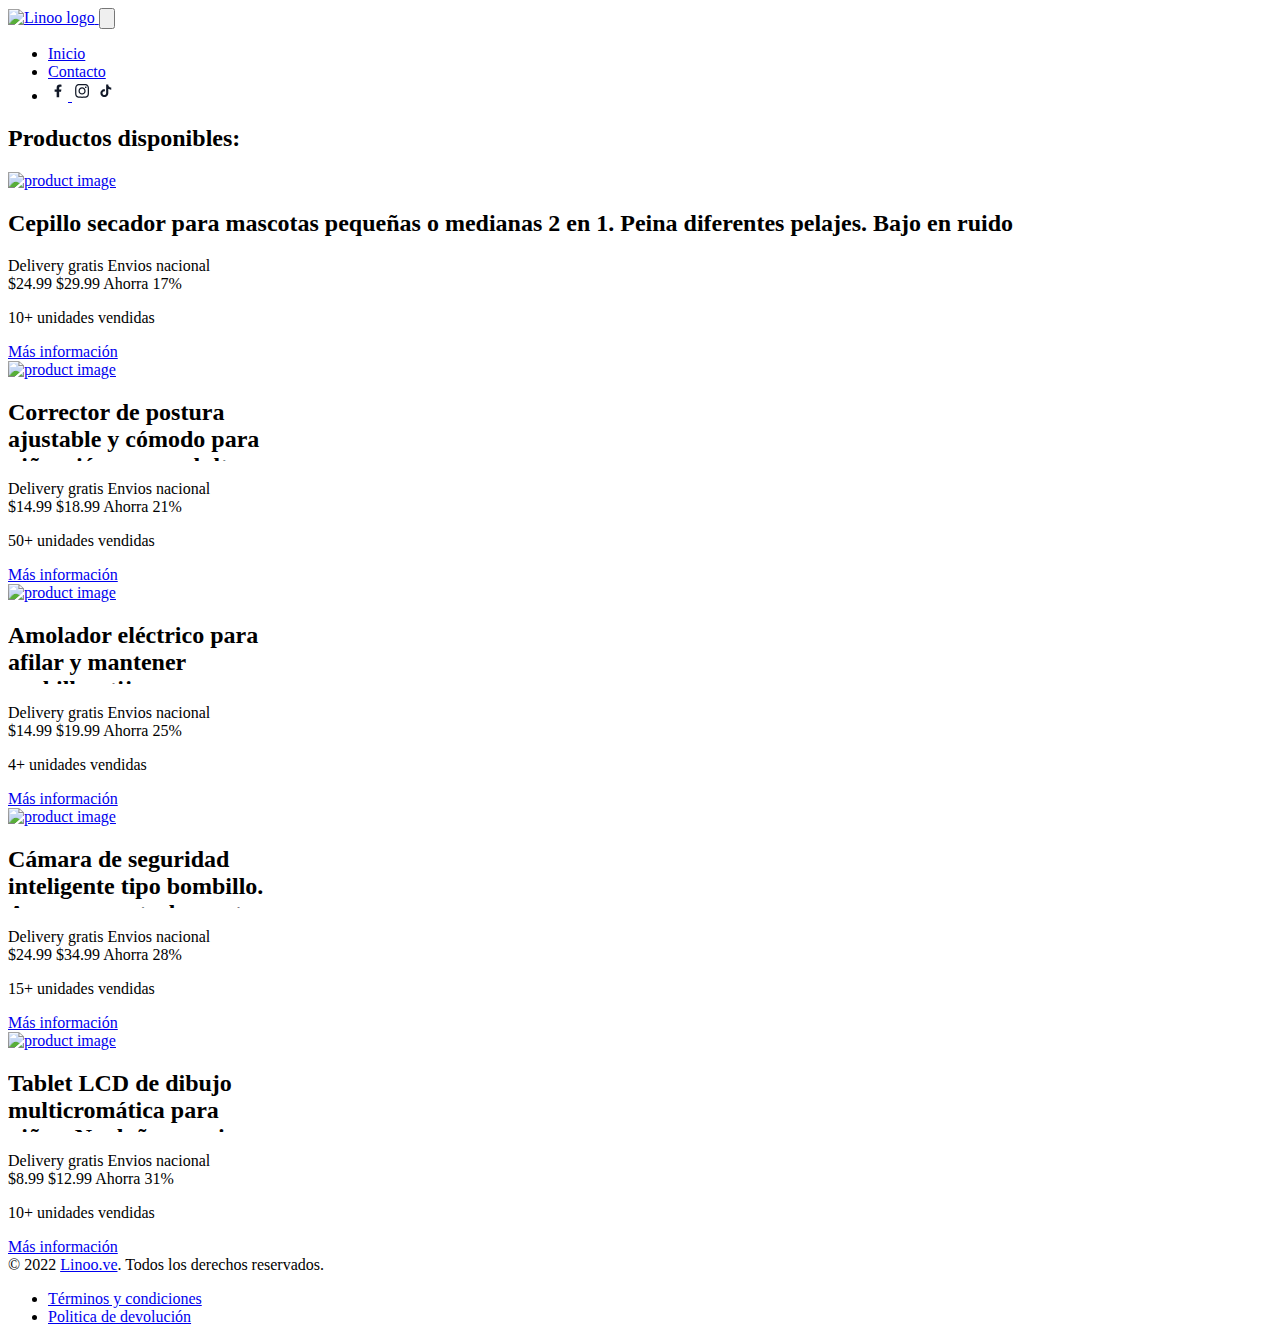
==== commit e8a79237: "V1: testing load speed" ====
--- a/index.html
+++ b/index.html
@@ -25,7 +25,7 @@
           <!-- logo -->
           <a href="/" class="flex items-center space-x-3 rtl:space-x-reverse">
             <img
-              src="https://scontent.fccs10-1.fna.fbcdn.net/v/t39.30808-6/450692278_485737174150841_1643186402519871560_n.jpg?stp=cp0_dst-jpg&_nc_cat=101&ccb=1-7&_nc_sid=127cfc&_nc_ohc=oYuzrKq-YZMQ7kNvgGIhjiB&_nc_ht=scontent.fccs10-1.fna&oh=00_AYDCMJZ0WfYRRlW9KRM4dMqp8yd5pve9bhNc6DuuOcKySA&oe=6695BC8B"
+              src="https://image.nostr.build/815aa6a9bd82ff61313967e029343bf6167cde45f6ab8e113321426bb2404acf.png"
               class="h-5"
               alt="Linoo logo"
             />
@@ -149,25 +149,100 @@
       >
         <h2 class="text-2xl text-gray-700 font-bold">Productos disponibles:</h2>
         <!-- products -->
-        <div class="flex w-full flex-wrap justify-center">
+        <div class="flex w-full flex-wrap justify-around">
           <!-- Product card -->
+
+          <!-- pet hair dryer -->
           <div
-            class="w-full flex p-1 max-w-sm m-4 bg-white border border-gray-200 rounded-lg shadow dark:bg-gray-800 dark:border-gray-700"
+            class="w-full flex p-1 max-w-sm m-2 justify-between bg-white border border-gray-200 rounded-lg shadow dark:bg-gray-800 dark:border-gray-700"
           >
             <!-- product image -->
-            <div class="my-auto px-1">
+            <div class="my-auto px-1 w-5/12">
               <a href="#">
                 <img
                   class="rounded-t-lg"
-                  src="assets/images/products/banda_bg.png"
+                  src="https://scontent.fccs10-1.fna.fbcdn.net/v/t39.30808-6/451128224_487711337286758_3511566920626835749_n.jpg?_nc_cat=109&ccb=1-7&_nc_sid=127cfc&_nc_ohc=2icbSDndZPMQ7kNvgE2Bpe9&_nc_ht=scontent.fccs10-1.fna&oh=00_AYDKMCkJi08jPWdHwgF7kGnWy2ccsaBPPg8DoMiqMqshcw&oe=669A0D59"
                   alt="product image"
-                  width="120"
                 />
               </a>
             </div>
 
             <!-- product content -->
-            <div>
+            <div class="w-6/12">
+              <!-- title -->
+              <h2
+                class="text-sm font-semibold tracking-tight text-gray-900 dark:text-white"
+                style="
+                  max-height: 62px;
+                  overflow: hidden;
+                  text-overflow: ellipsis;
+                  white-space: normal;
+                "
+              >
+                Cepillo secador para mascotas pequeñas o medianas 2 en 1. Peina
+                diferentes pelajes. Bajo en ruido
+              </h2>
+
+              <!-- Free shipping -->
+              <div class="my-1" badgets>
+                <span
+                  class="bg-blue-100 text-blue-800 text-xs font-medium px-2.5 py-0.5 rounded dark:bg-blue-900 dark:text-blue-300"
+                  >Delivery gratis</span
+                >
+                <!-- national shipping -->
+                <span
+                  class="bg-gray-100 whitespace-nowrap text-gray-800 text-xs font-medium px-2.5 py-0.5 rounded dark:bg-gray-700 dark:text-gray-300"
+                  >Envios nacional</span
+                >
+              </div>
+
+              <!-- prices and discounts -->
+              <div class="flex items-center justify-between my-1" prices>
+                <div>
+                  <span class="text-2xl font-bold text-gray-900 dark:text-white"
+                    >$24.99</span
+                  >
+                  <span
+                    class="text-xs text-decoration-line: line-through text-gray-900 dark:text-white"
+                    >$29.99</span
+                  >
+                  <span
+                    class="bg-green-100 whitespace-nowrap text-green-800 text-xs font-medium me-2 px-2.5 py-0.5 rounded dark:bg-green-900 dark:text-green-300"
+                    >Ahorra 17%</span
+                  >
+                </div>
+              </div>
+              <!-- units sold -->
+              <p class="text-xs text-gray-900 dark:text-white">
+                10+ unidades vendidas
+              </p>
+              <!-- button info -->
+              <div class="my-2">
+                <a
+                  href="#"
+                  class="text-black text-xs px-3 py-1.5 bg-yellow-300 rounded-lg hover:bg-yellow-300"
+                  >Más información</a
+                >
+              </div>
+            </div>
+          </div>
+          <!-- Corrector -->
+          <div
+            class="w-full flex p-1 max-w-sm m-2 justify-between bg-white border border-gray-200 rounded-lg shadow dark:bg-gray-800 dark:border-gray-700"
+          >
+            <!-- product image -->
+            <div class="my-auto px-1 w-5/12">
+              <a href="#">
+                <img
+                  class="rounded-t-lg"
+                  src="https://scontent-ams2-1.xx.fbcdn.net/v/t39.30808-6/450866380_487705920620633_3872705655609679092_n.jpg?_nc_cat=105&ccb=1-7&_nc_sid=127cfc&_nc_ohc=6lty0F8nizIQ7kNvgHeUXxn&_nc_ht=scontent-ams2-1.xx&oh=00_AYCaeHNUKD5xelpBA7uEcCQ-9eGOo6TpCzmdURFIY2Qmng&oe=669A0567"
+                  alt="product image"
+                />
+              </a>
+            </div>
+
+            <!-- product content -->
+            <div class="w-6/12">
               <!-- title -->
               <h2
                 class="text-sm font-semibold tracking-tight text-gray-900 dark:text-white"
@@ -179,9 +254,8 @@
                   white-space: normal;
                 "
               >
-                Corrector de postura con bandas ajustables y sensor inteligente
-                en -en color gris para ninos y adultos
+                Corrector de postura ajustable y cómodo para niños, jóvenes y
+                adultos. Sensor inteligente. Se carga mediante USB
               </h2>
 
               <!-- Free shipping -->
@@ -205,11 +279,11 @@
                   >
                   <span
                     class="text-xs text-decoration-line: line-through text-gray-900 dark:text-white"
-                    >$19.99</span
+                    >$18.99</span
                   >
                   <span
                     class="bg-green-100 whitespace-nowrap text-green-800 text-xs font-medium me-2 px-2.5 py-0.5 rounded dark:bg-green-900 dark:text-green-300"
-                    >Ahorra 20%</span
+                    >Ahorra 21%</span
                   >
                 </div>
               </div>
@@ -222,7 +296,232 @@
                 <a
                   href="#"
                   class="text-black text-xs px-3 py-1.5 bg-yellow-300 rounded-lg hover:bg-yellow-300"
-                  >Mas informacion</a
+                  >Más información</a
+                >
+              </div>
+            </div>
+          </div>
+          <!-- Amolador -->
+          <div
+            class="w-full flex p-1 max-w-sm m-2 justify-between bg-white border border-gray-200 rounded-lg shadow dark:bg-gray-800 dark:border-gray-700"
+          >
+            <!-- product image -->
+            <div class="my-auto px-1 w-5/12">
+              <a href="#">
+                <img
+                  class="rounded-t-lg"
+                  src="https://scontent.fccs10-1.fna.fbcdn.net/v/t39.30808-6/450721437_487713803953178_7869970557446532714_n.jpg?_nc_cat=107&ccb=1-7&_nc_sid=127cfc&_nc_ohc=5b7fzZe6GmAQ7kNvgHZYFJv&_nc_ht=scontent.fccs10-1.fna&oh=00_AYDf3npjsaJvzlg4nxnHKdWnCCxPYX23-GCspLkSEtZvag&oe=669A1B79"
+                  alt="product image"
+                />
+              </a>
+            </div>
+
+            <!-- product content -->
+            <div class="w-6/12">
+              <!-- title -->
+              <h2
+                class="text-sm font-semibold tracking-tight text-gray-900 dark:text-white"
+                style="
+                  max-width: 270px;
+                  max-height: 62px;
+                  overflow: hidden;
+                  text-overflow: ellipsis;
+                  white-space: normal;
+                "
+              >
+                Amolador eléctrico para afilar y mantener cuchillos, tijeras y
+                herramientas domésticas. Trae sus baterías AA.
+              </h2>
+
+              <!-- Free shipping -->
+              <div class="my-1" badgets>
+                <span
+                  class="bg-blue-100 text-blue-800 text-xs font-medium px-2.5 py-0.5 rounded dark:bg-blue-900 dark:text-blue-300"
+                  >Delivery gratis</span
+                >
+                <!-- national shipping -->
+                <span
+                  class="bg-gray-100 whitespace-nowrap text-gray-800 text-xs font-medium px-2.5 py-0.5 rounded dark:bg-gray-700 dark:text-gray-300"
+                  >Envios nacional</span
+                >
+              </div>
+
+              <!-- prices and discounts -->
+              <div class="flex items-center justify-between my-1" prices>
+                <div>
+                  <span class="text-2xl font-bold text-gray-900 dark:text-white"
+                    >$14.99</span
+                  >
+                  <span
+                    class="text-xs text-decoration-line: line-through text-gray-900 dark:text-white"
+                    >$19.99</span
+                  >
+                  <span
+                    class="bg-green-100 whitespace-nowrap text-green-800 text-xs font-medium me-2 px-2.5 py-0.5 rounded dark:bg-green-900 dark:text-green-300"
+                    >Ahorra 25%</span
+                  >
+                </div>
+              </div>
+              <!-- units sold -->
+              <p class="text-xs text-gray-900 dark:text-white">
+                4+ unidades vendidas
+              </p>
+              <!-- button info -->
+              <div class="my-2">
+                <a
+                  href="#"
+                  class="text-black text-xs px-3 py-1.5 bg-yellow-300 rounded-lg hover:bg-yellow-300"
+                  >Más información</a
+                >
+              </div>
+            </div>
+          </div>
+          <!-- Camara -->
+          <div
+            class="w-full flex p-1 max-w-sm m-2 justify-between bg-white border border-gray-200 rounded-lg shadow dark:bg-gray-800 dark:border-gray-700"
+          >
+            <!-- product image -->
+            <div class="my-auto px-1 w-5/12">
+              <a href="#">
+                <img
+                  class="rounded-t-lg"
+                  src="https://scontent.fccs10-1.fna.fbcdn.net/v/t39.30808-6/450976180_487714963953062_1156678513238481954_n.jpg?_nc_cat=101&ccb=1-7&_nc_sid=127cfc&_nc_ohc=5zOFVlkgnNoQ7kNvgFgf2Gi&_nc_ht=scontent.fccs10-1.fna&oh=00_AYCP6a1i1vZfTGe5QnLjKvGWZ7oorKaC1FX5gPEl0Z5rkw&oe=669A3177"
+                  alt="product image"
+                />
+              </a>
+            </div>
+
+            <!-- product content -->
+            <div class="w-6/12">
+              <!-- title -->
+              <h2
+                class="text-sm font-semibold tracking-tight text-gray-900 dark:text-white"
+                style="
+                  max-width: 270px;
+                  max-height: 62px;
+                  overflow: hidden;
+                  text-overflow: ellipsis;
+                  white-space: normal;
+                "
+              >
+                Cámara de seguridad inteligente tipo bombillo. Acceso y control
+                remoto. Detector de movimiento. Guarda grabaciones.
+              </h2>
+
+              <!-- Free shipping -->
+              <div class="my-1" badgets>
+                <span
+                  class="bg-blue-100 text-blue-800 text-xs font-medium px-2.5 py-0.5 rounded dark:bg-blue-900 dark:text-blue-300"
+                  >Delivery gratis</span
+                >
+                <!-- national shipping -->
+                <span
+                  class="bg-gray-100 whitespace-nowrap text-gray-800 text-xs font-medium px-2.5 py-0.5 rounded dark:bg-gray-700 dark:text-gray-300"
+                  >Envios nacional</span
+                >
+              </div>
+
+              <!-- prices and discounts -->
+              <div class="flex items-center justify-between my-1" prices>
+                <div>
+                  <span class="text-2xl font-bold text-gray-900 dark:text-white"
+                    >$24.99</span
+                  >
+                  <span
+                    class="text-xs text-decoration-line: line-through text-gray-900 dark:text-white"
+                    >$34.99</span
+                  >
+                  <span
+                    class="bg-green-100 whitespace-nowrap text-green-800 text-xs font-medium me-2 px-2.5 py-0.5 rounded dark:bg-green-900 dark:text-green-300"
+                    >Ahorra 28%</span
+                  >
+                </div>
+              </div>
+              <!-- units sold -->
+              <p class="text-xs text-gray-900 dark:text-white">
+                15+ unidades vendidas
+              </p>
+              <!-- button info -->
+              <div class="my-2">
+                <a
+                  href="#"
+                  class="text-black text-xs px-3 py-1.5 bg-yellow-300 rounded-lg hover:bg-yellow-300"
+                  >Más información</a
+                >
+              </div>
+            </div>
+          </div>
+          <!-- Tablet -->
+          <div
+            class="w-full flex p-1 max-w-sm m-2 justify-between bg-white border border-gray-200 rounded-lg shadow dark:bg-gray-800 dark:border-gray-700"
+          >
+            <!-- product image -->
+            <div class="my-auto px-1 w-5/12">
+              <a href="#">
+                <img
+                  class="rounded-t-lg"
+                  src="https://scontent.fccs10-1.fna.fbcdn.net/v/t39.30808-6/451416927_487716470619578_4780113359343153375_n.jpg?_nc_cat=108&ccb=1-7&_nc_sid=127cfc&_nc_ohc=cLhjZ7FZ55QQ7kNvgFdeuqw&_nc_ht=scontent.fccs10-1.fna&oh=00_AYDWKIJ9VPo4jYIFjE1n5dKCW6NrJXmaNTMFV6clvpY7Ng&oe=669A2A04"
+                  alt="product image"
+                />
+              </a>
+            </div>
+
+            <!-- product content -->
+            <div class="w-6/12">
+              <!-- title -->
+              <h2
+                class="text-sm font-semibold tracking-tight text-gray-900 dark:text-white"
+                style="
+                  max-width: 270px;
+                  max-height: 62px;
+                  overflow: hidden;
+                  text-overflow: ellipsis;
+                  white-space: normal;
+                "
+              >
+                Tablet LCD de dibujo multicromática para niños. No daña sus ojos
+                y desarrollo su creatividad. Lápiz incluido.
+              </h2>
+
+              <!-- Free shipping -->
+              <div class="my-1" badgets>
+                <span
+                  class="bg-blue-100 text-blue-800 text-xs font-medium px-2.5 py-0.5 rounded dark:bg-blue-900 dark:text-blue-300"
+                  >Delivery gratis</span
+                >
+                <!-- national shipping -->
+                <span
+                  class="bg-gray-100 whitespace-nowrap text-gray-800 text-xs font-medium px-2.5 py-0.5 rounded dark:bg-gray-700 dark:text-gray-300"
+                  >Envios nacional</span
+                >
+              </div>
+
+              <!-- prices and discounts -->
+              <div class="flex items-center justify-between my-1" prices>
+                <div>
+                  <span class="text-2xl font-bold text-gray-900 dark:text-white"
+                    >$8.99</span
+                  >
+                  <span
+                    class="text-xs text-decoration-line: line-through text-gray-900 dark:text-white"
+                    >$12.99</span
+                  >
+                  <span
+                    class="bg-green-100 whitespace-nowrap text-green-800 text-xs font-medium me-2 px-2.5 py-0.5 rounded dark:bg-green-900 dark:text-green-300"
+                    >Ahorra 31%</span
+                  >
+                </div>
+              </div>
+              <!-- units sold -->
+              <p class="text-xs text-gray-900 dark:text-white">
+                10+ unidades vendidas
+              </p>
+              <!-- button info -->
+              <div class="my-2">
+                <a
+                  href="#"
+                  class="text-black text-xs px-3 py-1.5 bg-yellow-300 rounded-lg hover:bg-yellow-300"
+                  >Más información</a
                 >
               </div>
             </div>
@@ -237,11 +536,11 @@
       >
         <span class="text-sm text-gray-500 sm:text-center dark:text-gray-400"
           >© 2022
-          <a href="https://flowbite.com/" class="hover:underline">Linoo.ve</a>.
+          <a href="https://linoove.com" class="hover:underline">Linoo.ve</a>.
           Todos los derechos reservados.
         </span>
         <ul
-          class="flex flex-wrap items-center mt-3 text-sm font-medium text-gray-500 dark:text-gray-400 sm:mt-0"
+          class="flex flex-wrap items-center mt-3 text-xs font-medium text-gray-500 dark:text-gray-400 sm:mt-0"
         >
           <li>
             <a href="/terminos" class="hover:underline me-4 md:me-6"
@@ -250,7 +549,7 @@
           </li>
           <li>
             <a href="devolucion" class="hover:underline me-4 md:me-6"
-              >Politica de devolucion</a
+              >Politica de devolución</a
             >
           </li>
         </ul>
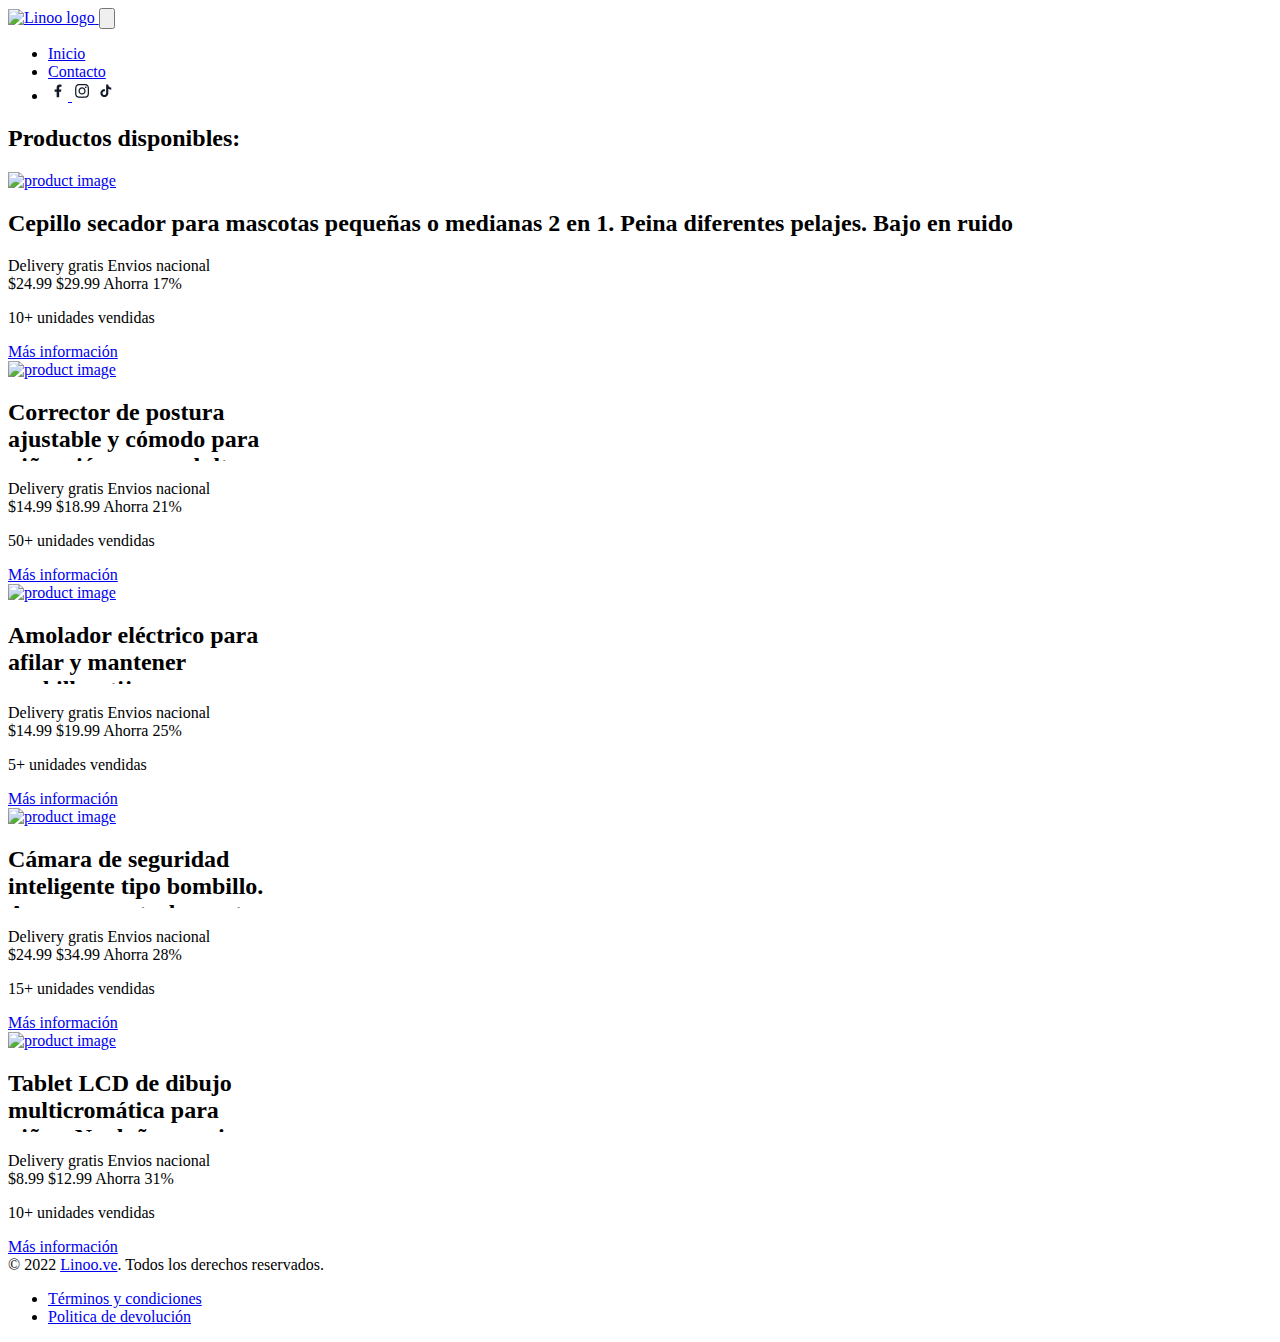
==== commit 076bcfd7: "V1: create corrector, camera, and knife sharpener pages" ====
--- a/index.html
+++ b/index.html
@@ -219,7 +219,7 @@
               <!-- button info -->
               <div class="my-2">
                 <a
-                  href="#"
+                  href="/EBA1DA4DAC71"
                   class="text-black text-xs px-3 py-1.5 bg-yellow-300 rounded-lg hover:bg-yellow-300"
                   >Más información</a
                 >
@@ -294,7 +294,7 @@
               <!-- button info -->
               <div class="my-2">
                 <a
-                  href="#"
+                  href="/557A1AEC302E"
                   class="text-black text-xs px-3 py-1.5 bg-yellow-300 rounded-lg hover:bg-yellow-300"
                   >Más información</a
                 >
@@ -330,7 +330,7 @@
                 "
               >
                 Amolador eléctrico para afilar y mantener cuchillos, tijeras y
-                herramientas domésticas. Trae sus baterías AA.
+                herramientas domésticas. Incluye baterías AA.
               </h2>
 
               <!-- Free shipping -->
@@ -364,12 +364,12 @@
               </div>
               <!-- units sold -->
               <p class="text-xs text-gray-900 dark:text-white">
-                4+ unidades vendidas
+                5+ unidades vendidas
               </p>
               <!-- button info -->
               <div class="my-2">
                 <a
-                  href="#"
+                  href="/5E35B219D4C3"
                   class="text-black text-xs px-3 py-1.5 bg-yellow-300 rounded-lg hover:bg-yellow-300"
                   >Más información</a
                 >
@@ -444,7 +444,7 @@
               <!-- button info -->
               <div class="my-2">
                 <a
-                  href="#"
+                  href="/76198D39004E"
                   class="text-black text-xs px-3 py-1.5 bg-yellow-300 rounded-lg hover:bg-yellow-300"
                   >Más información</a
                 >
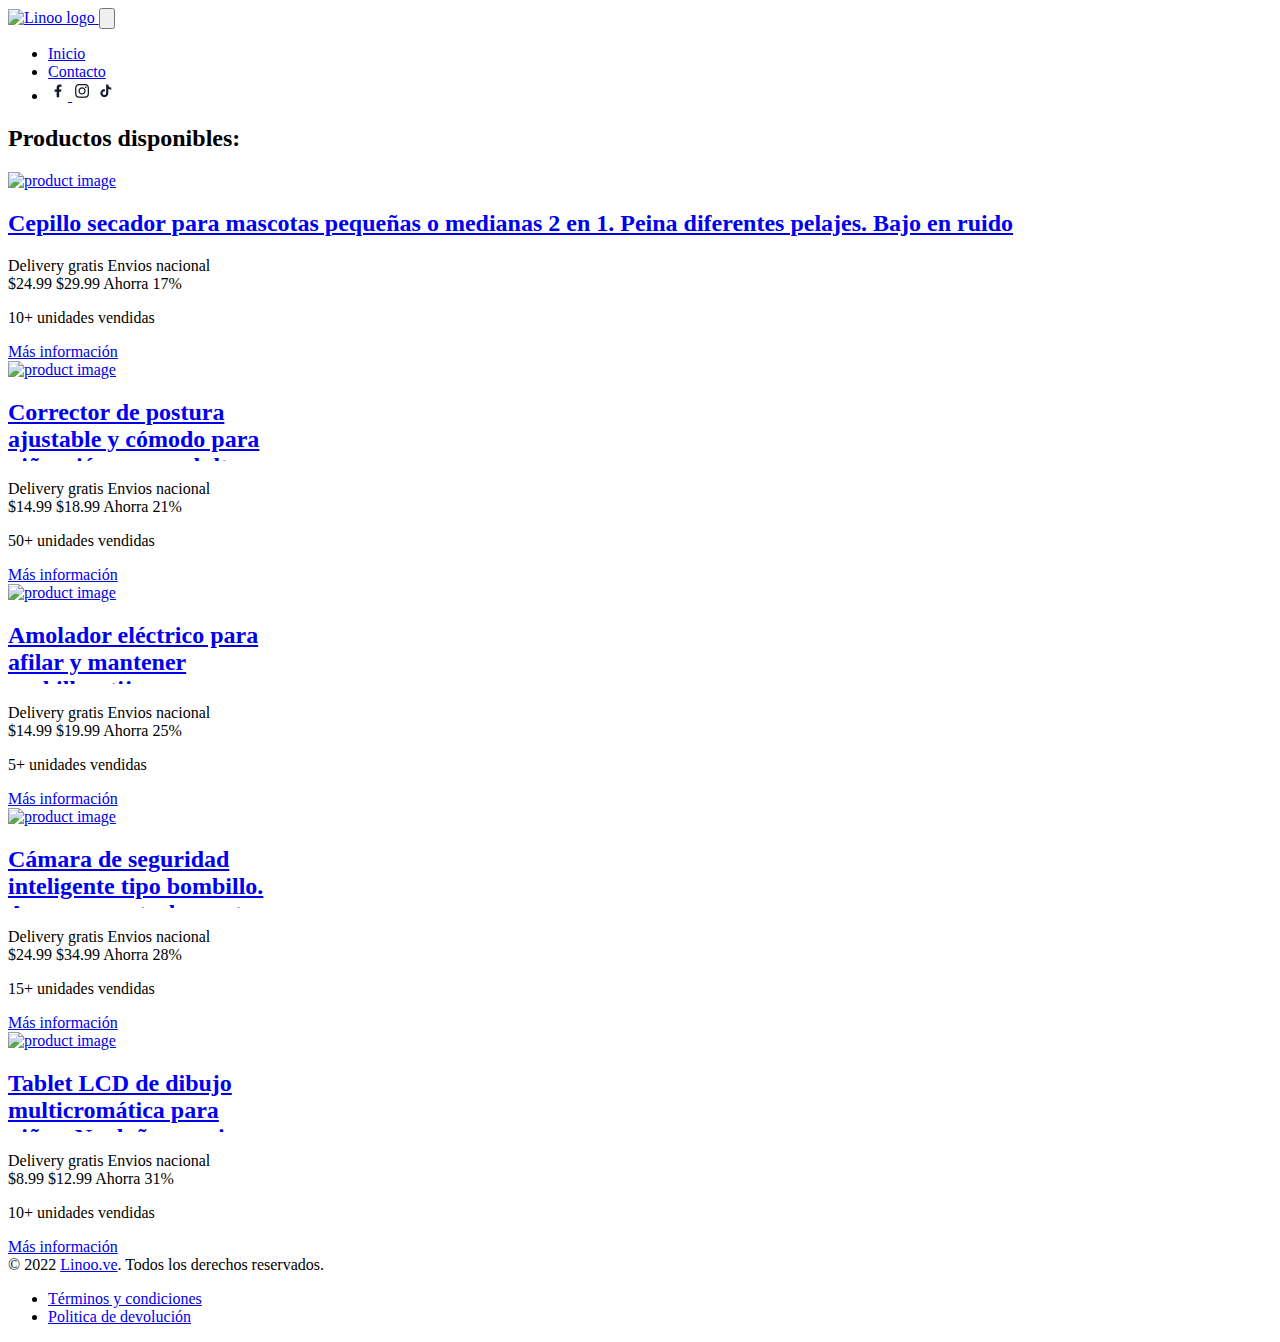
==== commit d1fa7171: "V1: add link to image and title product card in index.html" ====
--- a/index.html
+++ b/index.html
@@ -158,10 +158,10 @@
           >
             <!-- product image -->
             <div class="my-auto px-1 w-5/12">
-              <a href="#">
+              <a href="/EBA1DA4DAC71">
                 <img
                   class="rounded-t-lg"
-                  src="https://scontent.fccs10-1.fna.fbcdn.net/v/t39.30808-6/451128224_487711337286758_3511566920626835749_n.jpg?_nc_cat=109&ccb=1-7&_nc_sid=127cfc&_nc_ohc=2icbSDndZPMQ7kNvgE2Bpe9&_nc_ht=scontent.fccs10-1.fna&oh=00_AYDKMCkJi08jPWdHwgF7kGnWy2ccsaBPPg8DoMiqMqshcw&oe=669A0D59"
+                  src="https://image.nostr.build/b52bb51096b8385db520da4604924f7b208c7f77e4127dd552f0dbaef4e90cce.jpg"
                   alt="product image"
                 />
               </a>
@@ -170,18 +170,20 @@
             <!-- product content -->
             <div class="w-6/12">
               <!-- title -->
-              <h2
-                class="text-sm font-semibold tracking-tight text-gray-900 dark:text-white"
-                style="
-                  max-height: 62px;
-                  overflow: hidden;
-                  text-overflow: ellipsis;
-                  white-space: normal;
-                "
-              >
-                Cepillo secador para mascotas pequeñas o medianas 2 en 1. Peina
-                diferentes pelajes. Bajo en ruido
-              </h2>
+              <a href="/EBA1DA4DAC71">
+                <h2
+                  class="text-sm font-semibold tracking-tight text-gray-900 dark:text-white"
+                  style="
+                    max-height: 62px;
+                    overflow: hidden;
+                    text-overflow: ellipsis;
+                    white-space: normal;
+                  "
+                >
+                  Cepillo secador para mascotas pequeñas o medianas 2 en 1.
+                  Peina diferentes pelajes. Bajo en ruido
+                </h2>
+              </a>
 
               <!-- Free shipping -->
               <div class="my-1" badgets>
@@ -232,10 +234,10 @@
           >
             <!-- product image -->
             <div class="my-auto px-1 w-5/12">
-              <a href="#">
+              <a href="/557A1AEC302E">
                 <img
                   class="rounded-t-lg"
-                  src="https://scontent-ams2-1.xx.fbcdn.net/v/t39.30808-6/450866380_487705920620633_3872705655609679092_n.jpg?_nc_cat=105&ccb=1-7&_nc_sid=127cfc&_nc_ohc=6lty0F8nizIQ7kNvgHeUXxn&_nc_ht=scontent-ams2-1.xx&oh=00_AYCaeHNUKD5xelpBA7uEcCQ-9eGOo6TpCzmdURFIY2Qmng&oe=669A0567"
+                  src="https://image.nostr.build/5037e3c946ac8eccbc8f04b473df0f758edc2a2aa9832a1efeb62b47754ee51f.jpg"
                   alt="product image"
                 />
               </a>
@@ -244,19 +246,21 @@
             <!-- product content -->
             <div class="w-6/12">
               <!-- title -->
-              <h2
-                class="text-sm font-semibold tracking-tight text-gray-900 dark:text-white"
-                style="
-                  max-width: 270px;
-                  max-height: 62px;
-                  overflow: hidden;
-                  text-overflow: ellipsis;
-                  white-space: normal;
-                "
-              >
-                Corrector de postura ajustable y cómodo para niños, jóvenes y
-                adultos. Sensor inteligente. Se carga mediante USB
-              </h2>
+              <a href="/557A1AEC302E">
+                <h2
+                  class="text-sm font-semibold tracking-tight text-gray-900 dark:text-white"
+                  style="
+                    max-width: 270px;
+                    max-height: 62px;
+                    overflow: hidden;
+                    text-overflow: ellipsis;
+                    white-space: normal;
+                  "
+                >
+                  Corrector de postura ajustable y cómodo para niños, jóvenes y
+                  adultos. Sensor inteligente. Se carga mediante USB
+                </h2>
+              </a>
 
               <!-- Free shipping -->
               <div class="my-1" badgets>
@@ -307,10 +311,10 @@
           >
             <!-- product image -->
             <div class="my-auto px-1 w-5/12">
-              <a href="#">
+              <a href="/5E35B219D4C3">
                 <img
                   class="rounded-t-lg"
-                  src="https://scontent.fccs10-1.fna.fbcdn.net/v/t39.30808-6/450721437_487713803953178_7869970557446532714_n.jpg?_nc_cat=107&ccb=1-7&_nc_sid=127cfc&_nc_ohc=5b7fzZe6GmAQ7kNvgHZYFJv&_nc_ht=scontent.fccs10-1.fna&oh=00_AYDf3npjsaJvzlg4nxnHKdWnCCxPYX23-GCspLkSEtZvag&oe=669A1B79"
+                  src="https://image.nostr.build/fe675c3e76d96358af7aa45e0bbd4bdf43dc189c6b6d6b7d497787b12152c9e0.png"
                   alt="product image"
                 />
               </a>
@@ -319,19 +323,21 @@
             <!-- product content -->
             <div class="w-6/12">
               <!-- title -->
-              <h2
-                class="text-sm font-semibold tracking-tight text-gray-900 dark:text-white"
-                style="
-                  max-width: 270px;
-                  max-height: 62px;
-                  overflow: hidden;
-                  text-overflow: ellipsis;
-                  white-space: normal;
-                "
-              >
-                Amolador eléctrico para afilar y mantener cuchillos, tijeras y
-                herramientas domésticas. Incluye baterías AA.
-              </h2>
+              <a href="/5E35B219D4C3">
+                <h2
+                  class="text-sm font-semibold tracking-tight text-gray-900 dark:text-white"
+                  style="
+                    max-width: 270px;
+                    max-height: 62px;
+                    overflow: hidden;
+                    text-overflow: ellipsis;
+                    white-space: normal;
+                  "
+                >
+                  Amolador eléctrico para afilar y mantener cuchillos, tijeras y
+                  herramientas domésticas. Incluye baterías AA.
+                </h2>
+              </a>
 
               <!-- Free shipping -->
               <div class="my-1" badgets>
@@ -382,10 +388,10 @@
           >
             <!-- product image -->
             <div class="my-auto px-1 w-5/12">
-              <a href="#">
+              <a href="/76198D39004E">
                 <img
                   class="rounded-t-lg"
-                  src="https://scontent.fccs10-1.fna.fbcdn.net/v/t39.30808-6/450976180_487714963953062_1156678513238481954_n.jpg?_nc_cat=101&ccb=1-7&_nc_sid=127cfc&_nc_ohc=5zOFVlkgnNoQ7kNvgFgf2Gi&_nc_ht=scontent.fccs10-1.fna&oh=00_AYCP6a1i1vZfTGe5QnLjKvGWZ7oorKaC1FX5gPEl0Z5rkw&oe=669A3177"
+                  src="https://image.nostr.build/7d686e3655d69541d1c59b5cdf6da0a79977ad9441a676538ff2b1bf46ff23d1.png"
                   alt="product image"
                 />
               </a>
@@ -394,19 +400,21 @@
             <!-- product content -->
             <div class="w-6/12">
               <!-- title -->
-              <h2
-                class="text-sm font-semibold tracking-tight text-gray-900 dark:text-white"
-                style="
-                  max-width: 270px;
-                  max-height: 62px;
-                  overflow: hidden;
-                  text-overflow: ellipsis;
-                  white-space: normal;
-                "
-              >
-                Cámara de seguridad inteligente tipo bombillo. Acceso y control
-                remoto. Detector de movimiento. Guarda grabaciones.
-              </h2>
+              <a href="/76198D39004E">
+                <h2
+                  class="text-sm font-semibold tracking-tight text-gray-900 dark:text-white"
+                  style="
+                    max-width: 270px;
+                    max-height: 62px;
+                    overflow: hidden;
+                    text-overflow: ellipsis;
+                    white-space: normal;
+                  "
+                >
+                  Cámara de seguridad inteligente tipo bombillo. Acceso y
+                  control remoto. Detector de movimiento. Guarda grabaciones.
+                </h2>
+              </a>
 
               <!-- Free shipping -->
               <div class="my-1" badgets>
@@ -457,10 +465,10 @@
           >
             <!-- product image -->
             <div class="my-auto px-1 w-5/12">
-              <a href="#">
+              <a href="/553B3A04627B">
                 <img
                   class="rounded-t-lg"
-                  src="https://scontent.fccs10-1.fna.fbcdn.net/v/t39.30808-6/451416927_487716470619578_4780113359343153375_n.jpg?_nc_cat=108&ccb=1-7&_nc_sid=127cfc&_nc_ohc=cLhjZ7FZ55QQ7kNvgFdeuqw&_nc_ht=scontent.fccs10-1.fna&oh=00_AYDWKIJ9VPo4jYIFjE1n5dKCW6NrJXmaNTMFV6clvpY7Ng&oe=669A2A04"
+                  src="https://image.nostr.build/5349a5afbb71ede286eadeaf4295cfd76847cec3490f364cbb71f63e956cb9e6.png"
                   alt="product image"
                 />
               </a>
@@ -469,19 +477,21 @@
             <!-- product content -->
             <div class="w-6/12">
               <!-- title -->
-              <h2
-                class="text-sm font-semibold tracking-tight text-gray-900 dark:text-white"
-                style="
-                  max-width: 270px;
-                  max-height: 62px;
-                  overflow: hidden;
-                  text-overflow: ellipsis;
-                  white-space: normal;
-                "
-              >
-                Tablet LCD de dibujo multicromática para niños. No daña sus ojos
-                y desarrollo su creatividad. Lápiz incluido.
-              </h2>
+              <a href="/553B3A04627B">
+                <h2
+                  class="text-sm font-semibold tracking-tight text-gray-900 dark:text-white"
+                  style="
+                    max-width: 270px;
+                    max-height: 62px;
+                    overflow: hidden;
+                    text-overflow: ellipsis;
+                    white-space: normal;
+                  "
+                >
+                  Tablet LCD de dibujo multicromática para niños. No daña sus
+                  ojos y desarrollo su creatividad. Lápiz incluido.
+                </h2>
+              </a>
 
               <!-- Free shipping -->
               <div class="my-1" badgets>
@@ -519,7 +529,7 @@
               <!-- button info -->
               <div class="my-2">
                 <a
-                  href="#"
+                  href="/553B3A04627B"
                   class="text-black text-xs px-3 py-1.5 bg-yellow-300 rounded-lg hover:bg-yellow-300"
                   >Más información</a
                 >
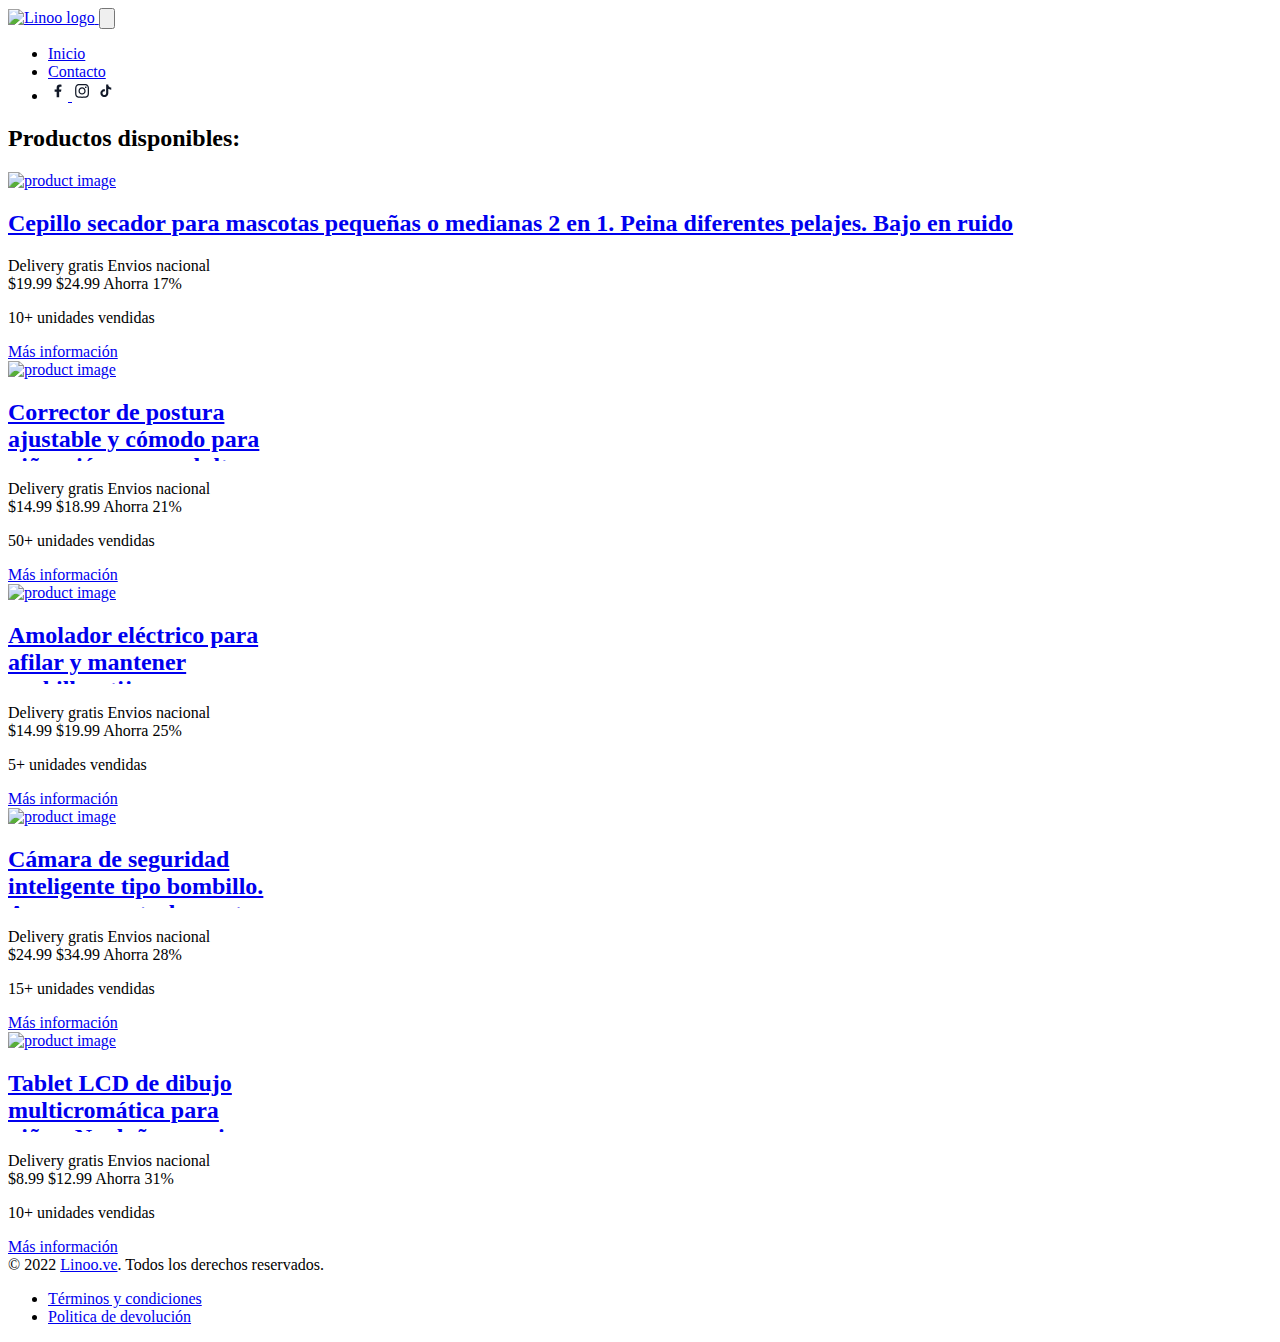
==== commit 7c7c34c1: "update pet dryer in home page" ====
--- a/index.html
+++ b/index.html
@@ -202,11 +202,11 @@
               <div class="flex items-center justify-between my-1" prices>
                 <div>
                   <span class="text-2xl font-bold text-gray-900 dark:text-white"
+                    >$19.99</span
+                  >
+                  <span
+                    class="text-xs text-decoration-line: line-through text-gray-900 dark:text-white"
                     >$24.99</span
-                  >
-                  <span
-                    class="text-xs text-decoration-line: line-through text-gray-900 dark:text-white"
-                    >$29.99</span
                   >
                   <span
                     class="bg-green-100 whitespace-nowrap text-green-800 text-xs font-medium me-2 px-2.5 py-0.5 rounded dark:bg-green-900 dark:text-green-300"
